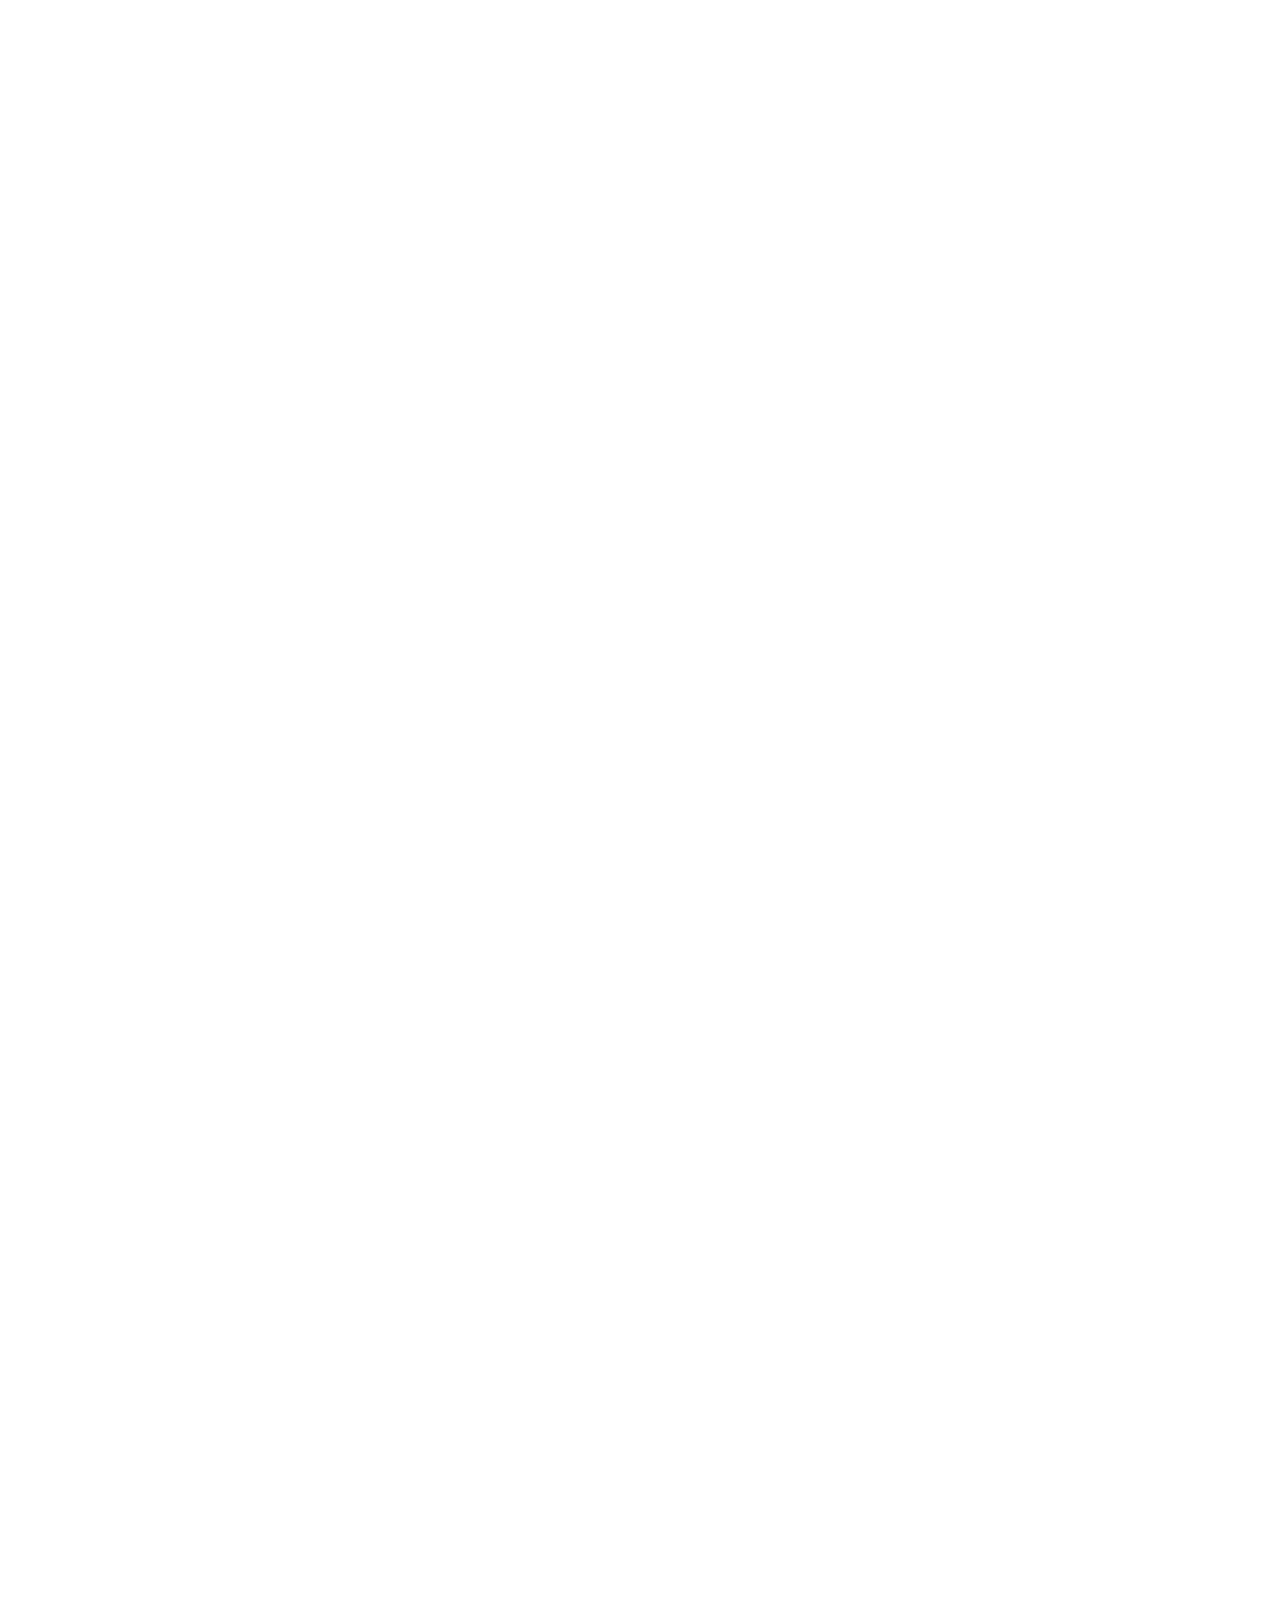
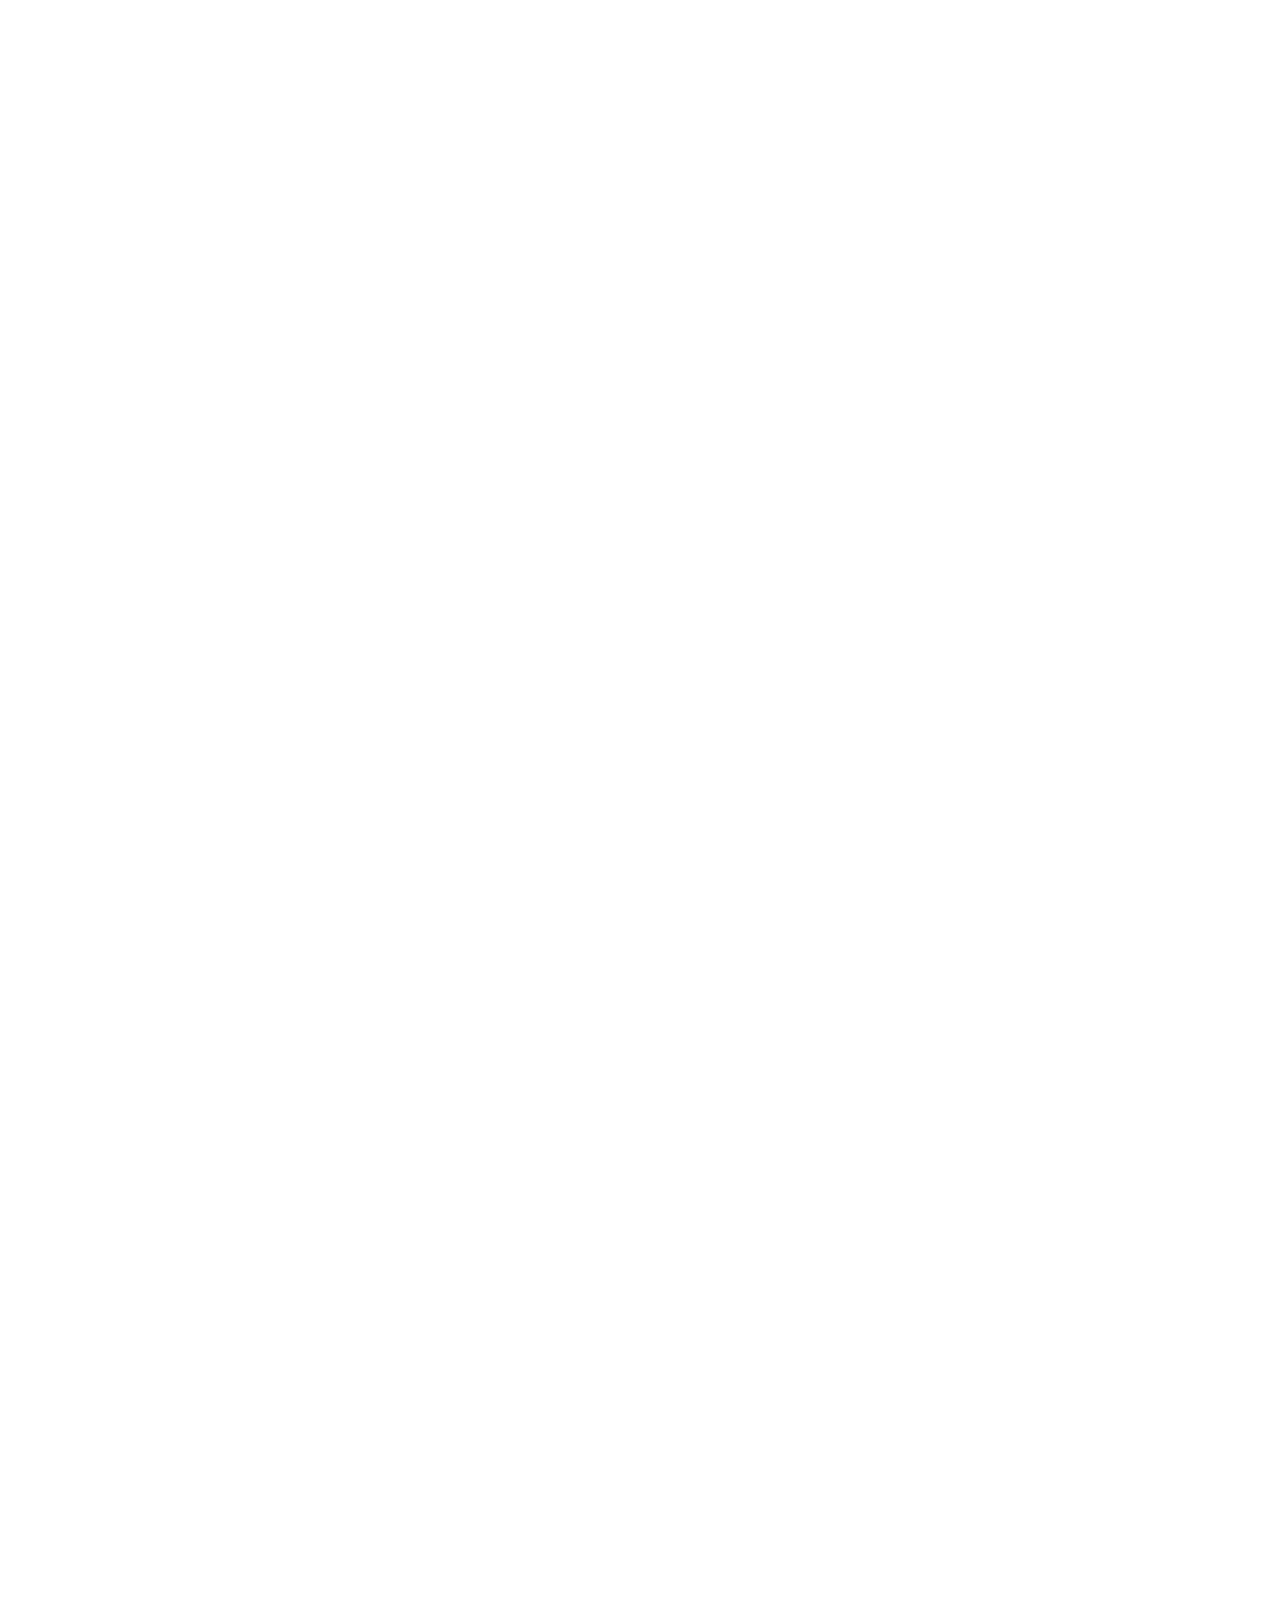
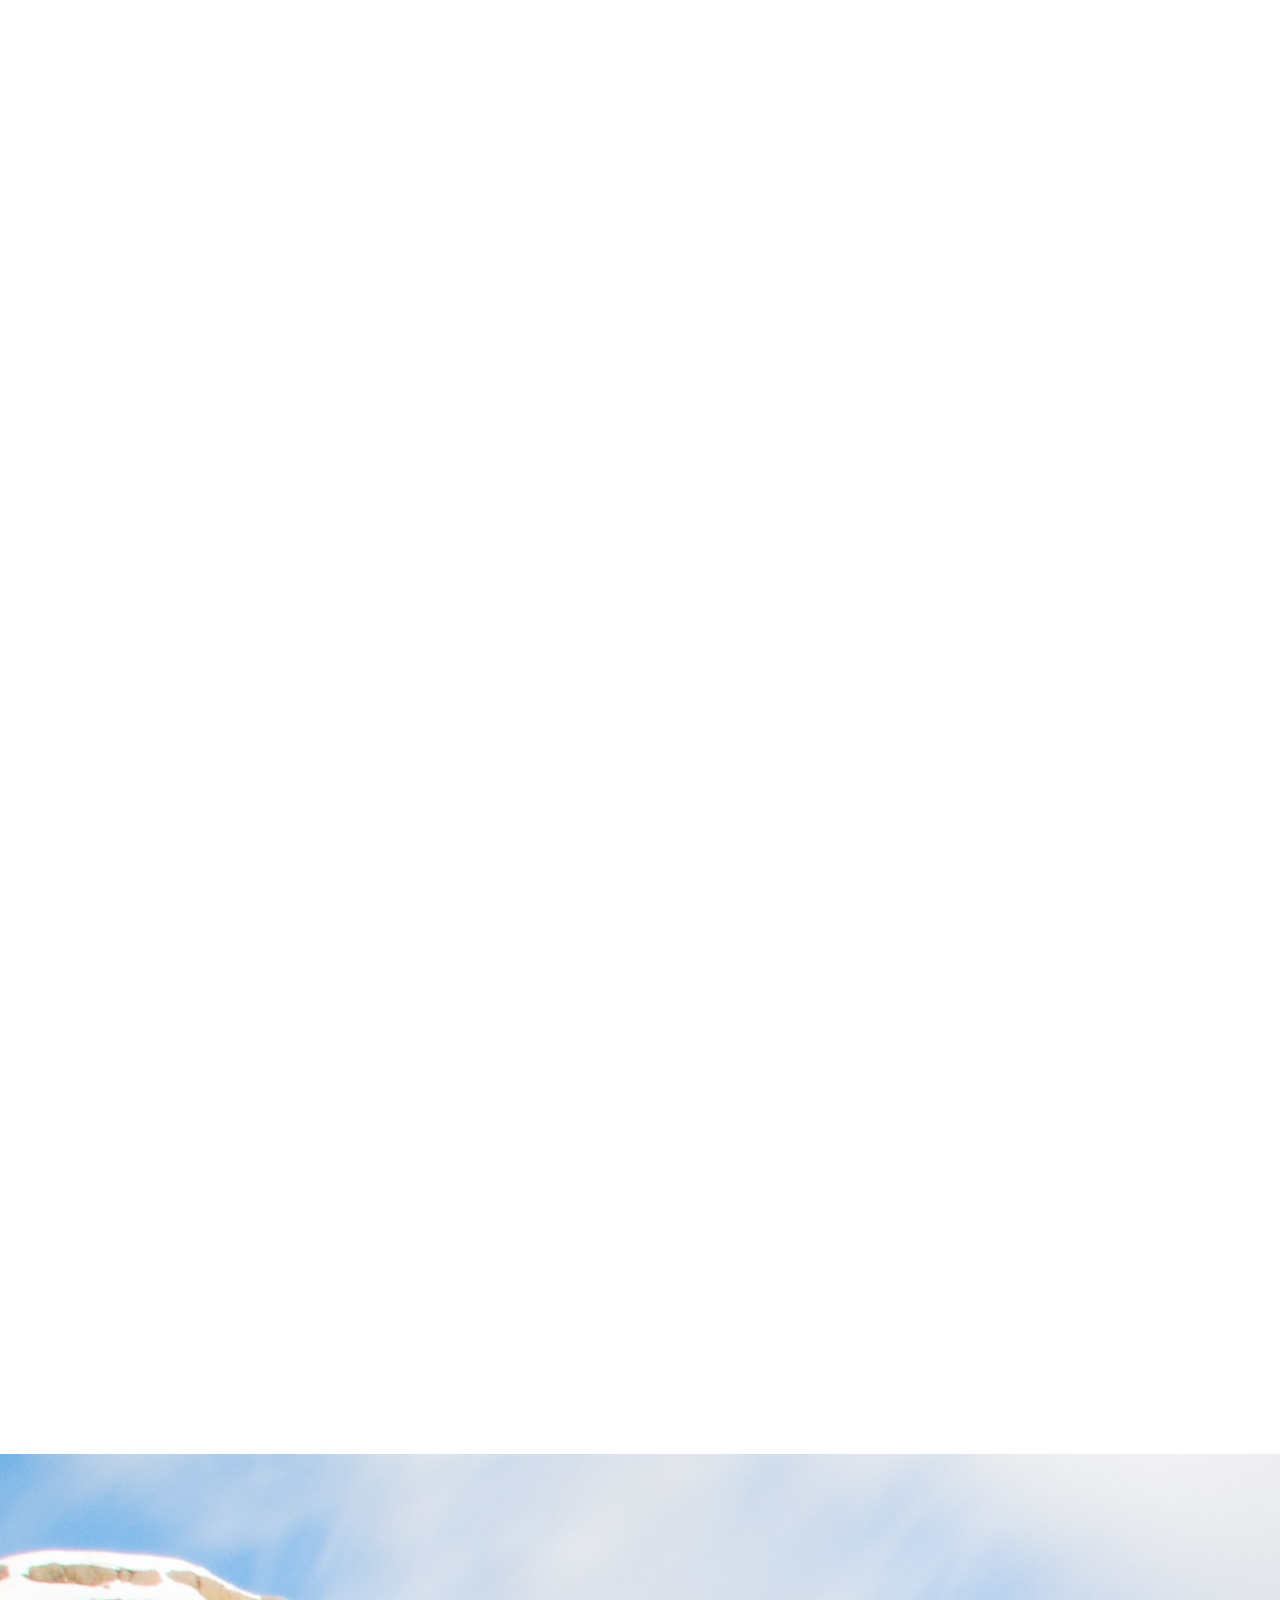
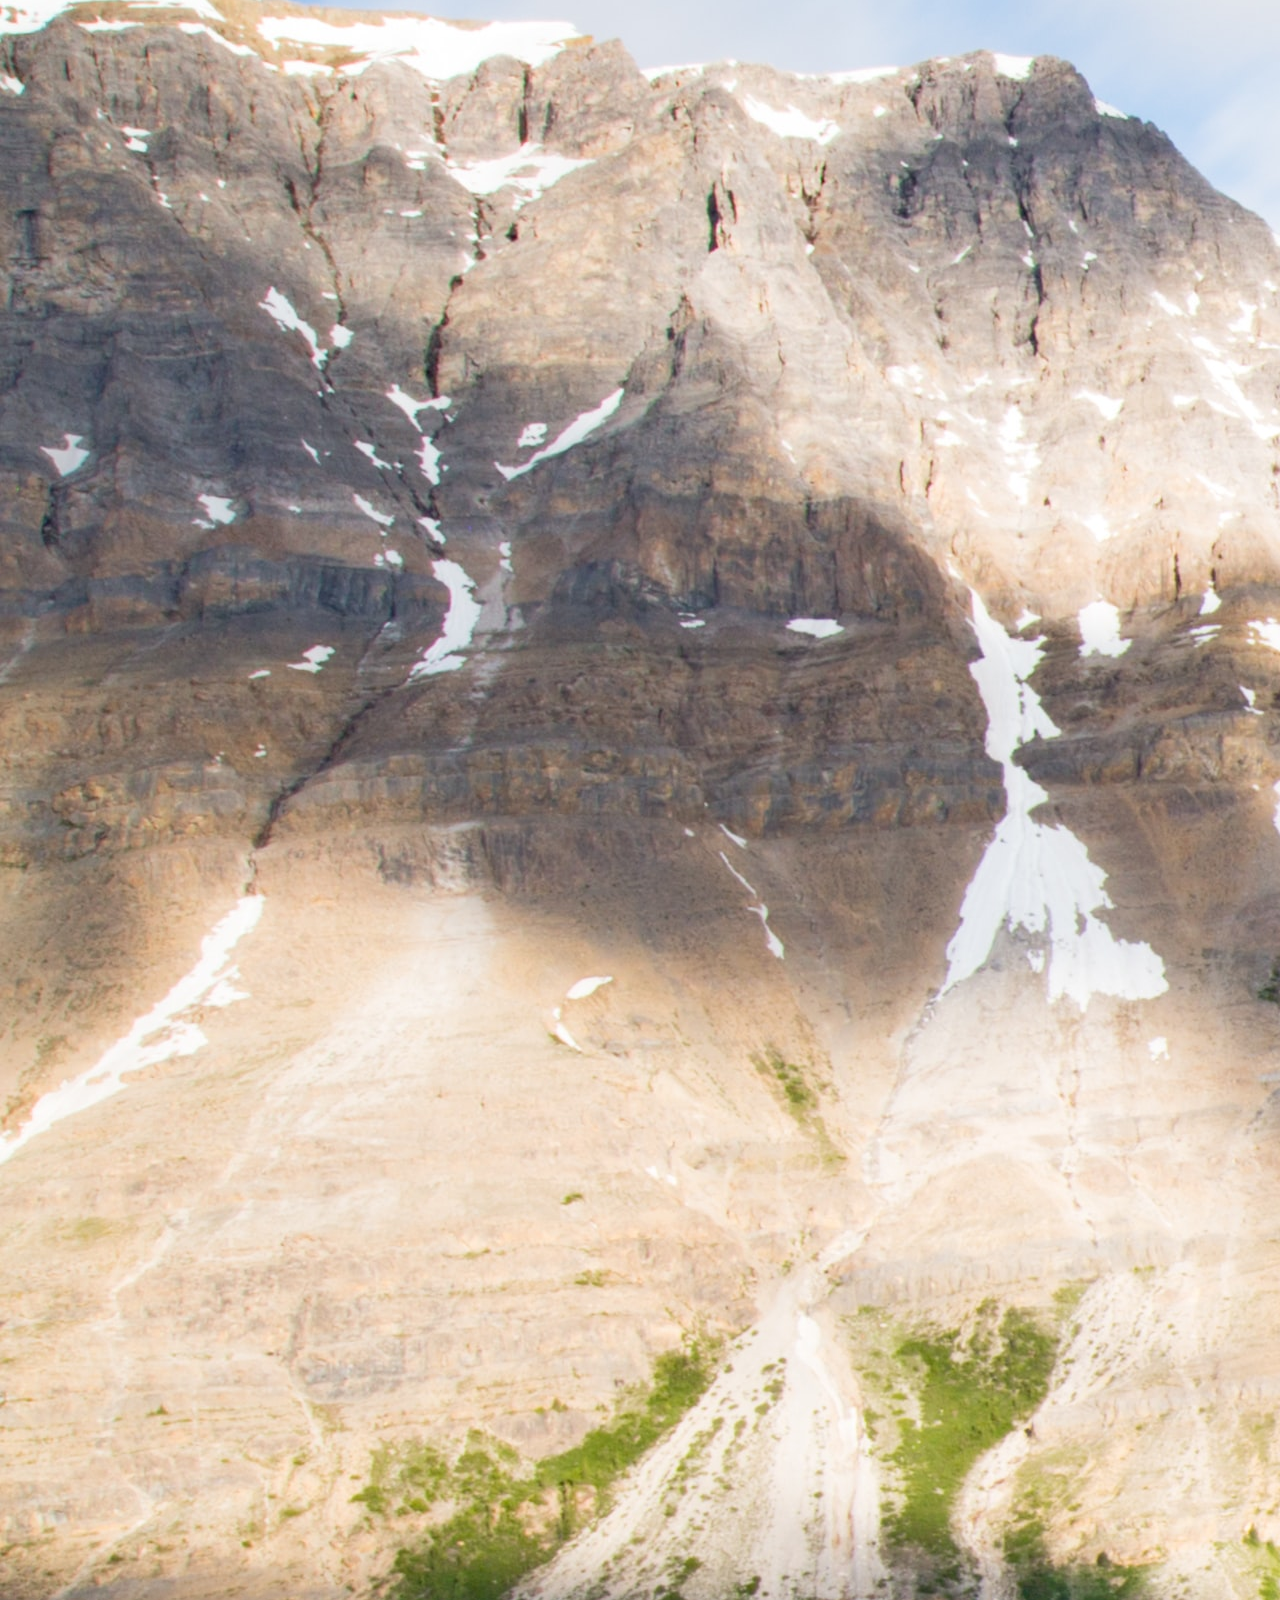
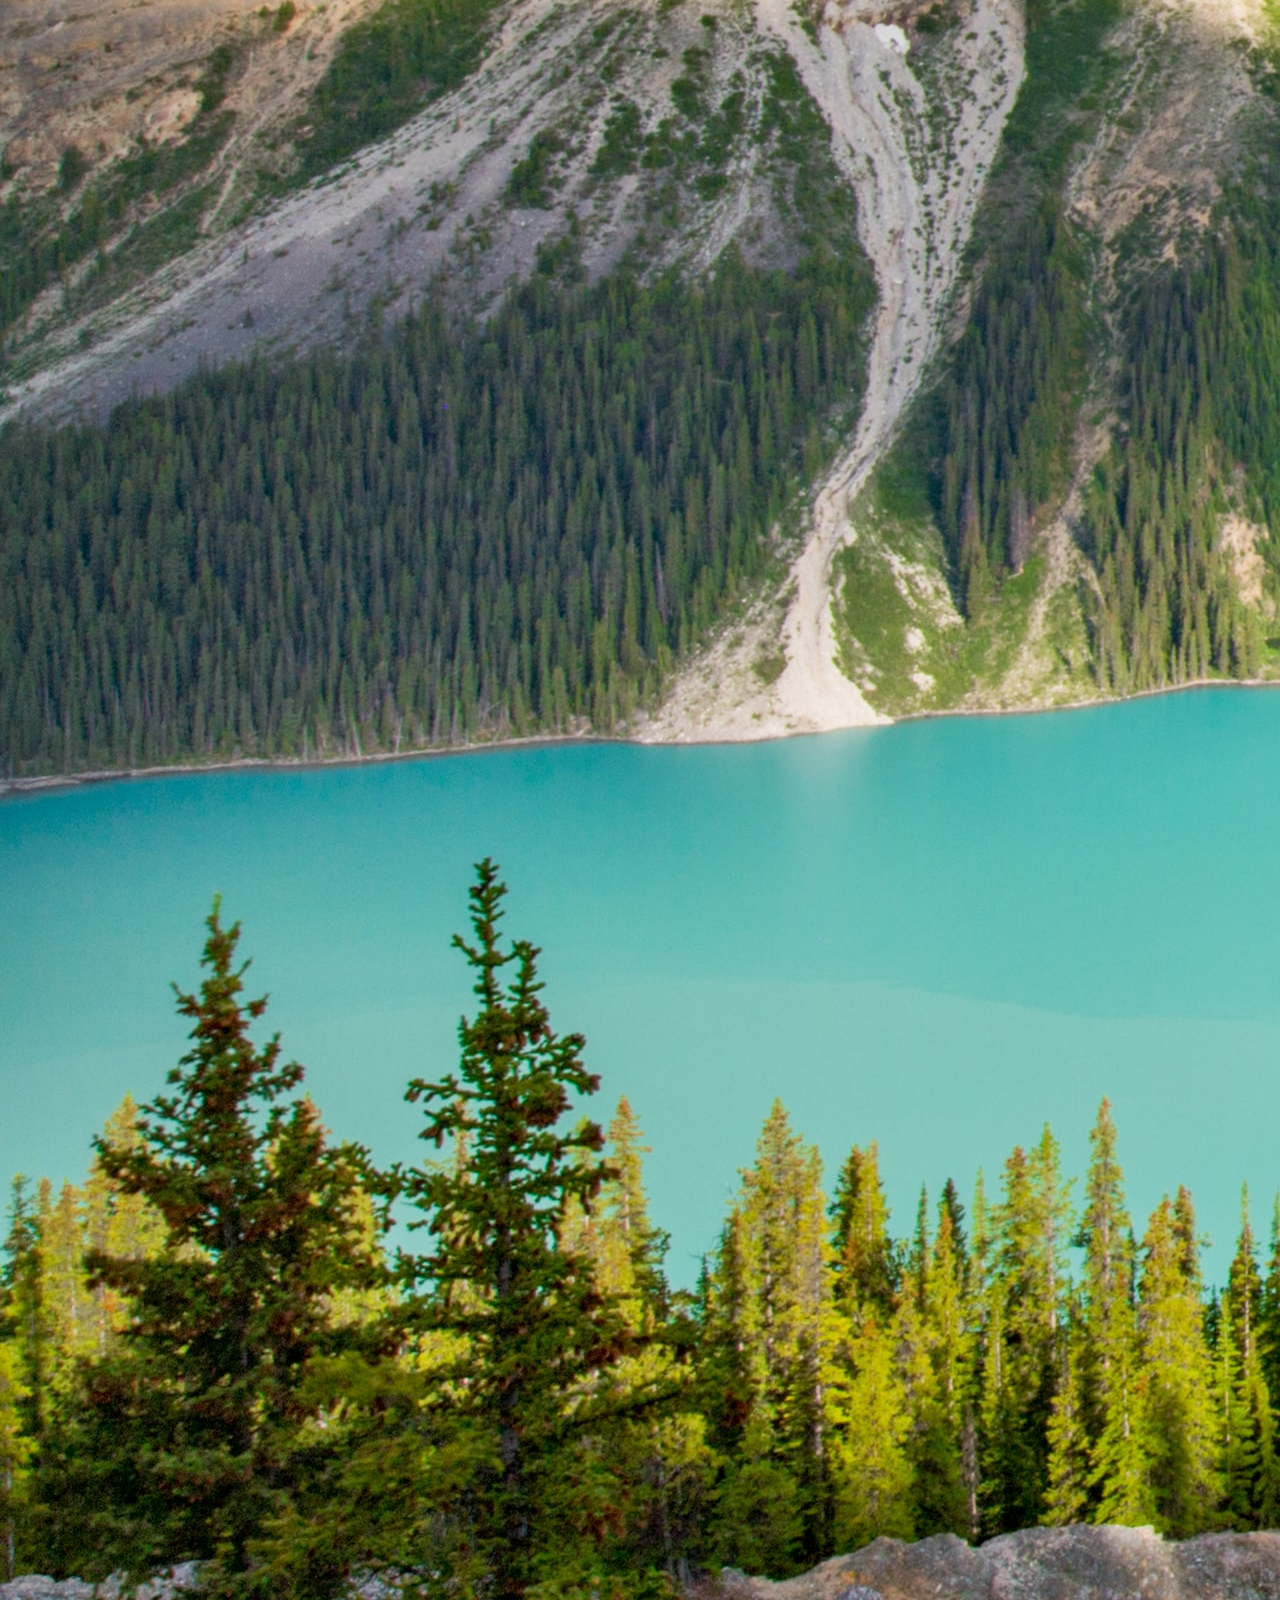
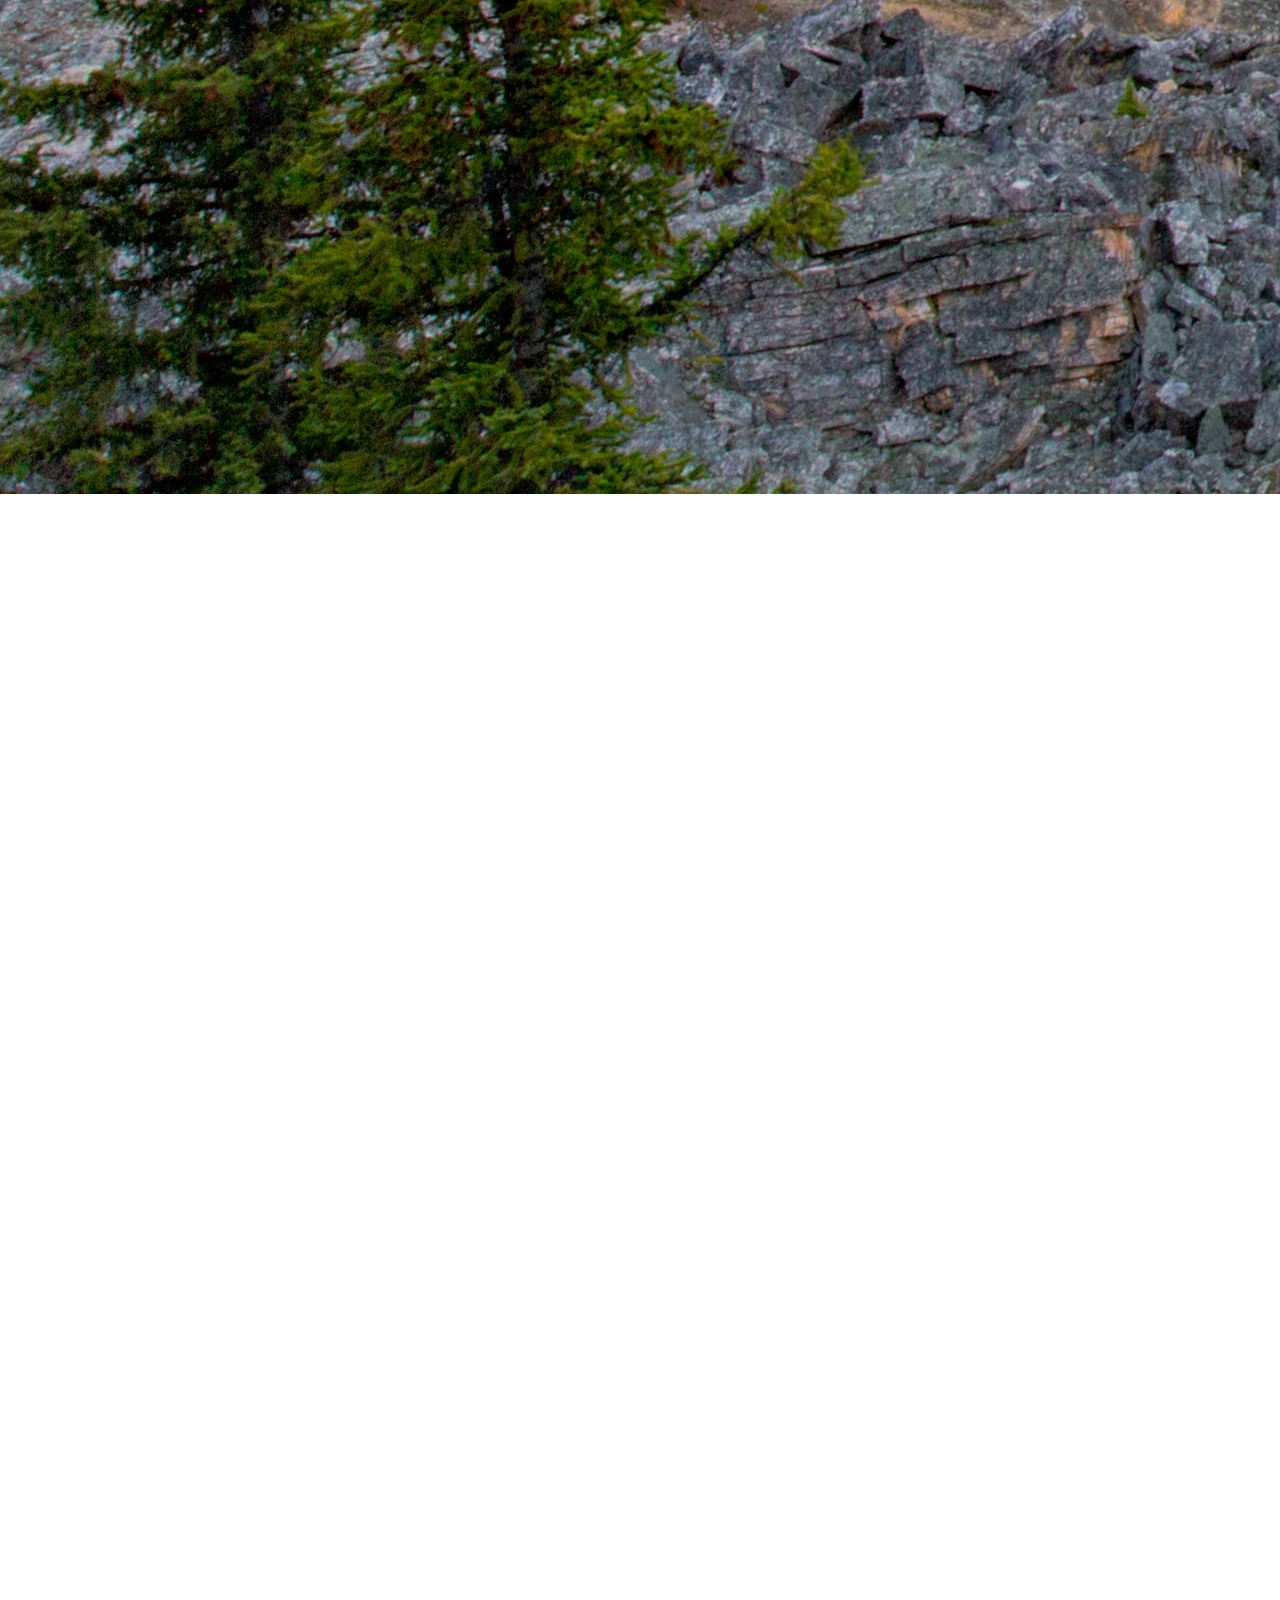
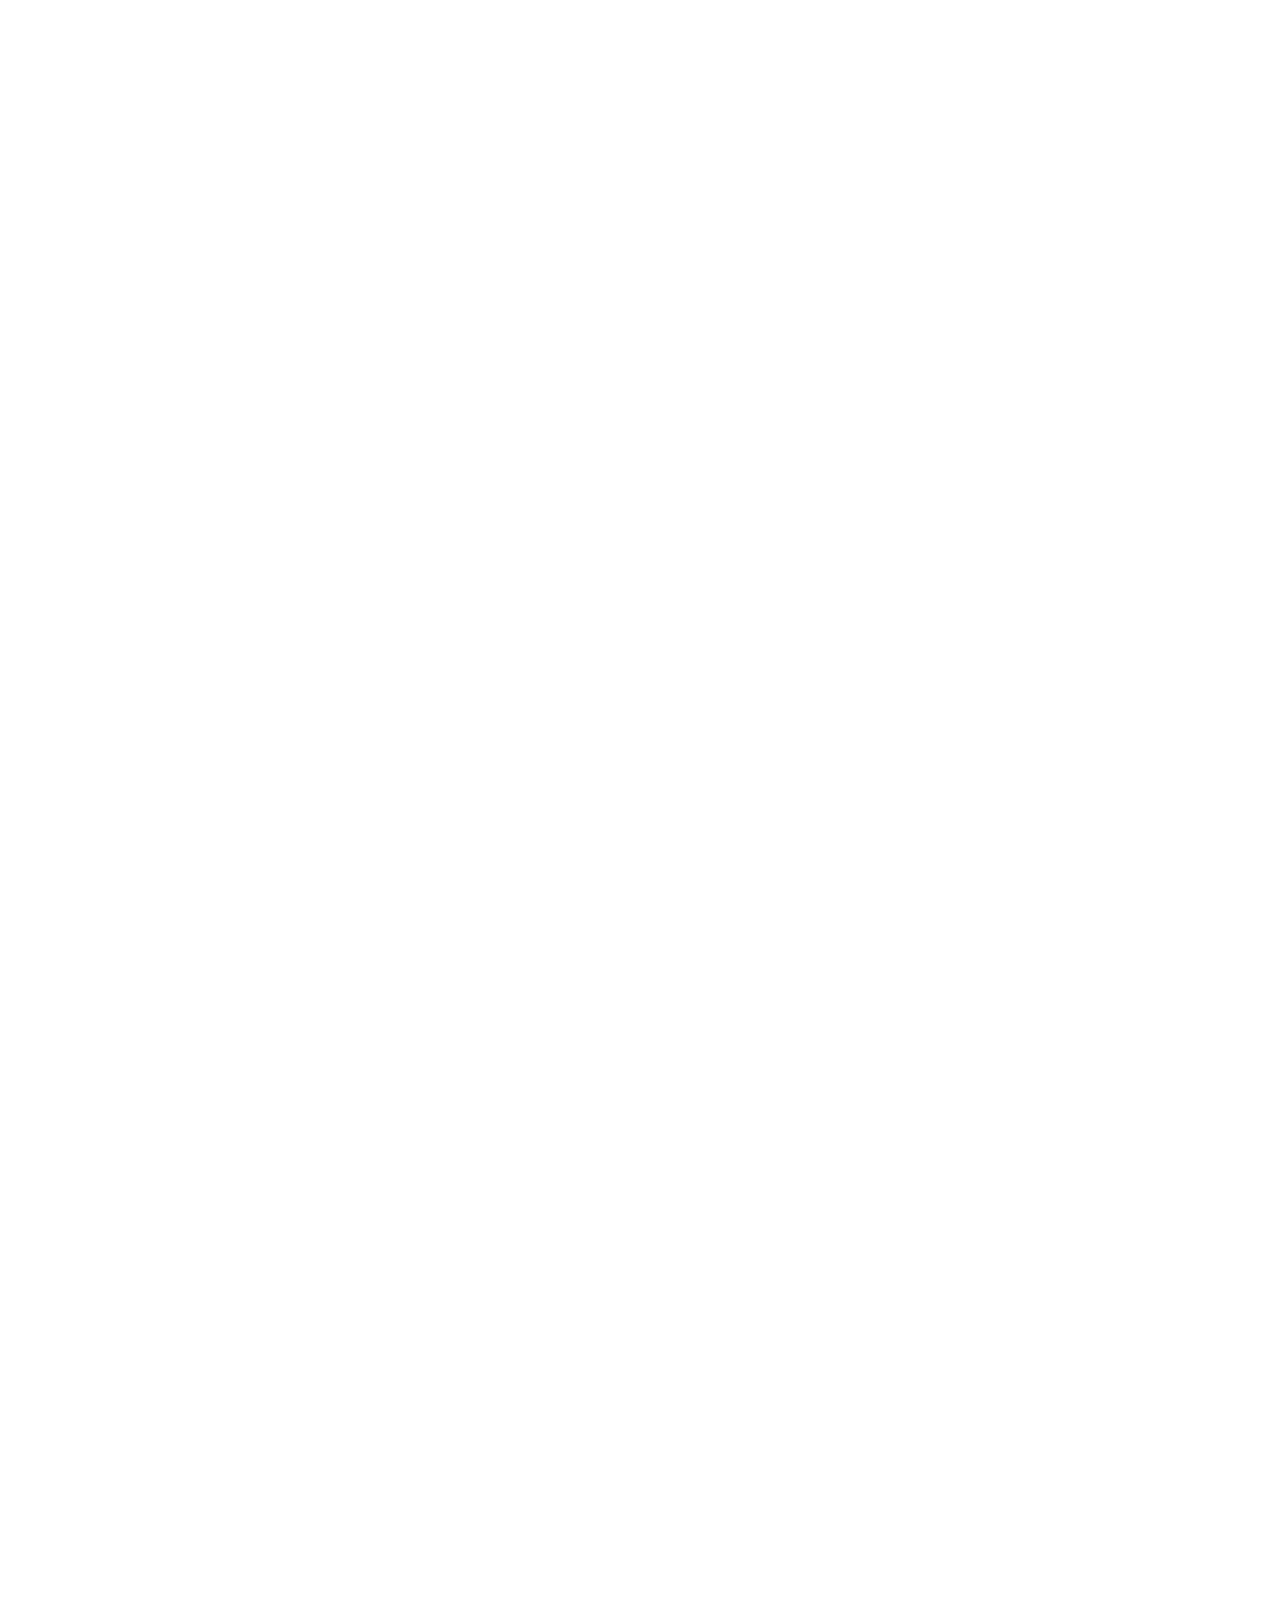
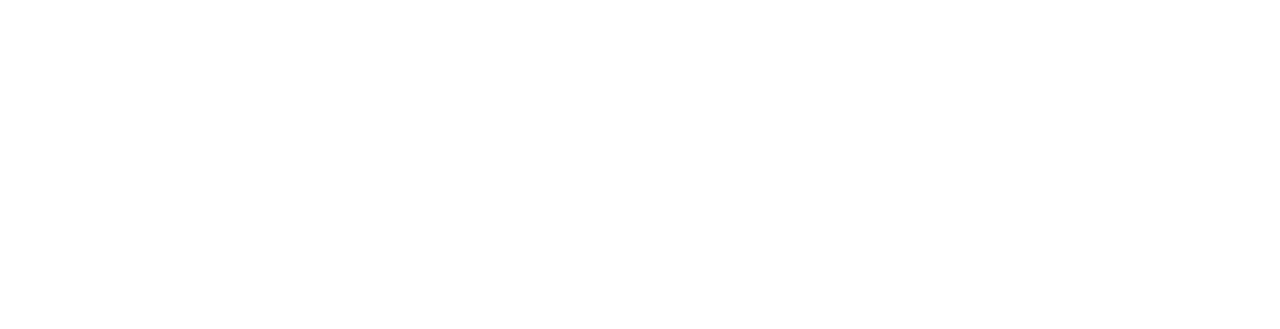
==== index.html @ 82d573e0 "." ====
<!DOCTYPE html>
<html lang="fa" dir="rtl">

<head>
    <meta charset="UTF-8">
    <meta name="viewport" content="width=device-width, initial-scale=1.0">
    <title></title>
    <link rel="stylesheet" href="style.css">
    <link rel="stylesheet" href="https://cdn.jsdelivr.net/npm/bootstrap-icons@1.11.3/font/bootstrap-icons.min.css">
    <link href="https://cdn.jsdelivr.net/npm/bootstrap@5.3.2/dist/css/bootstrap.min.css" rel="stylesheet" integrity="sha384-T3c6CoIi6uLrA9TneNEoa7RxnatzjcDSCmG1MXxSR1GAsXEV/Dwwykc2MPK8M2HN" crossorigin="anonymous">
</head>


<body>

    <header class="header">
        <!-- NavBar -->
        <nav class="navbar py-0 navbar-expand-sm navbar-dark bg-light ">
            <div class="container-fluid bg-yellow  py-2 con-nav">
                <button class="navbar-toggler p-2" type="button" data-bs-toggle="collapse" data-bs-target="#mynavbar">
                <span class="bi bi-list fw-bold fs-3"></span>
              </button>
                <div class="collapse navbar-collapse text-center" id="mynavbar">
                    <ul class="navbar-nav">
                        <li class="nav-item">
                            <a class="nav-link  a-s" href="#about">درباره شرکت</a>
                        </li>
                        <li class="nav-item">
                            <a class="nav-link  a-s" href="#contact">ارتباط با ما</a>
                        </li>
                        <li class="nav-item">
                            <a class="nav-link  a-s" href="#courses">کورس ها</a>
                        </li>
                        <li class="nav-item">
                            <a class="nav-link  a-s" href="#companys"> شرکت های همکار </a>
                        </li>
                    </ul>
                </div>
                <div class="socials d-flex align-items-center">
                    <div class="telegram social">
                        <p class="mb-0">0937899999999</p>
                        <i class="bi bi-telegram me-2"></i>
                    </div>
                    <div class="whatsapp social">
                        <p class="mb-0">0093798888888</p>
                        <i class="bi bi-whatsapp me-2"></i>
                    </div>
                    <div class="phone social">
                        <p class=" mb-0">0093798888888</p>
                        <i class="bi bi-telephone me-2"></i>
                    </div>
                </div>
                <a class="navbar-brand " href="#"><img class="img-fluid nav-logo rounded-pill" src="./logo.jpg " alt="Intro "></a>
            </div>
        </nav>
        <!-- NavBar END -->
    </header>
    <!-- Header End -->
    <!-- Slider -->


    <section class="Slider">

        <div class="container-fluid">

            <div class="row px-0  ">
                <!-- Carousel -->
                <div id="carouselExampleSlidesOnly" class="carousel  slide carousel-css" data-bs-ride="carousel">
                    <div class="carousel-inner">
                        <div class="carousel-item carousel-item1 p-4 text-center bg-img-1 active">
                            <div class="zin">
                                <h4 class="fw-bold">لورم ایپسوم</h4>
                                <p>لورم ایپسوم </p>
                                <p>لورم ایپسوم متن ساختگی با تولید سادگی نامفهوم از صنعت چاپ، و با استفاده از طراحان گرافیک است، چاپگرها و متون بلکه روزنامه و مجله در ستون و سطرآنچنان که لازم است، و برای شرایط فعلی تکنولوژی مورد نیاز، </p>
                            </div>
                        </div>
                        <div class="carousel-item carousel-item1 p-4 text-center bg-img-2">
                            <div class="zin">
                                <h4 class="fw-bold">لورم ایپسوم</h4>
                                <p>لورم ایپسوم </p>
                                <p>لورم ایپسوم متن ساختگی با تولید سادگی نامفهوم از صنعت چاپ، و با استفاده از طراحان گرافیک است، چاپگرها و متون بلکه روزنامه و مجله در ستون و سطرآنچنان که لازم است، و برای شرایط فعلی تکنولوژی مورد نیاز، </p>
                            </div>
                        </div>
                        <div class="carousel-item carousel-item1 p-4 text-center bg-img-3">
                            <div class="zin">
                                <h4 class="fw-bold">لورم ایپسوم</h4>
                                <p>لورم ایپسوم </p>
                                <p>لورم ایپسوم متن ساختگی با تولید سادگی نامفهوم از صنعت چاپ، و با استفاده از طراحان گرافیک است، چاپگرها و متون بلکه روزنامه و مجله در ستون و سطرآنچنان که لازم است، و برای شرایط فعلی تکنولوژی مورد نیاز، </p>
                            </div>
                        </div>
                    </div>
                </div>
            </div>
        </div>
    </section>

    <!-- Slider End -->
    <!-- About start -->
    <section id="about" class="py-5 overflow-hidden bg-gray">
        <div class="container ">
            <div class="row gy-3 gx-3 align-items-center ">
                <div class="col-lg-6 ">
                    <img class="img-fluid " src="./logo.jpg " alt="Intro ">
                </div>
                <div class="col-lg-6 ">
                    <div class="content ">
                        <h3 class="text-primary ">لورم اپسوم متن</h3>

                        <h2 class="fw-bold text-mute mt-4 ">
                            لورم ایپسوم متن ساختگی با تولید سادگی نامفهوم از صنعت
                        </h2>
                        <p>
                            لورم ایپسوم متن ساختگی با تولید سادگی نامفهوم از صنعت چاپ، و با استفاده از طراحان گرافیک است، چاپگرها و متون بلکه روزنامه و مجله در ستون و سطرآنچنان که لازم است، و برای شرایط فعلی تکنولوژی مورد نیاز، و
                        </p>
                        <button class="btn btn-primary mt-2 hover-grow ">
                لورم ایپسوم
              </button>
                    </div>
                </div>

            </div>
        </div>
    </section>
    <!-- About Full -->
    <!-- End About full -->

    <!-- Contant Us -->
    <section id="contact" class="py-5 contact overflow-hidden bg-light">
        <div class="container ">
            <div data-aos="fade-up " data-aos-delay="50 " class="row text-center ">
                <h2 class="fw-bold "> ارتباط با ما </h2>
            </div>
            <div class="row gy-3 ">
                <div class="col-lg-6 ">
                    <div class="row gy-4 ">
                        <div class="col-md-6 " data-aos="fade-up " data-aos-delay="200 ">
                            <div class="info-box ">
                                <i class="bi bi-geo-alt "></i>
                                <h5 class="fw-bold ">آدرس</h5>
                                <p>لورم ایپسوم<br> لورم ایپسوم متن ساختگی</p>
                            </div>
                        </div>
                        <div class="col-md-6 " data-aos="fade-up " data-aos-delay="300 ">
                            <div class="info-box ">
                                <i class="bi bi-telephone "></i>
                                <h5 class="fw-bold ">شماره تماس</h5>
                                <p class="clphone ">+93 700 000 000 <br> +93 700 000 000</p>
                            </div>
                        </div>
                        <div class="col-md-6 " data-aos="fade-up " data-aos-delay="400 ">
                            <div class="info-box ">
                                <i class="bi bi-envelope "></i>
                                <h5 class="fw-bold ">ایمیل</h5>
                                <p class="clphone ">info@example.com <br> contact@example.com</p>
                            </div>
                        </div>
                        <div class="col-md-6 " data-aos="fade-up " data-aos-delay="500 ">
                            <div class="info-box ">
                                <i class="bi bi-clock "></i>
                                <h5 class="fw-bold ">تایم کاری</h5>
                                <p class="clphone ">شنبه - پنچ شنبه <br> 09:00 - 05:00</p>
                            </div>
                        </div>
                    </div>
                </div>
                <div class="col-lg-6 " data-aos="fade-up " data-aos-delay="40 ">
                    <form action=" " class="contact-form ">
                        <div class="row gy-4 ">
                            <div class="col-md-6 ">
                                <label class="form-label ">نام</label>
                                <input type="text " class="form-control ">
                            </div>
                            <div class="col-md-6 ">
                                <label class="form-label ">ایمیل</label>
                                <input type="email " class="form-control ">
                            </div>
                            <div class="col-md-12 ">
                                <label class="form-label ">موضوع</label>
                                <input type="text " class="form-control ">
                            </div>
                            <div class="col-md-12 ">
                                <label class="form-label ">متن پیام</label>
                                <textarea rows="2 " class="form-control "></textarea>
                            </div>
                            <div class="col-md-12 text-center ">
                                <button class="btn btn-primary ">ارسال پیام</button>
                            </div>

                        </div>
                    </form>
                </div>
            </div>


        </div>
    </section>

    <!-- END CONTACT US -->
    <!-- Courses -->
    <section id="courses" class="py-5 plans overflow-hidden ">
        <div class="container ">
            <div class="row ">
                <h2 class="fw-bold ">کورس ها</h2>
                <p>لورم ایپسوم متن ساختگی با تولید سادگی.</p>
            </div>
            <div class="row gy-3 mb-4 text-center ">
                <div class="col-md-6 col-lg-3 ">
                    <div class="card shadow h-100">
                        <div class="card-body ">
                            <h4 class="fw-bold " style="color: #07d5c0; "> دوره نقاشی </h4>
                            <div>استاد دوره:
                                <apan>غلامی</span>
                            </div>
                            <img class="img-fluid py-4 " src="imgs/1(1).jpeg" alt=" ">
                            <ul class="list-unstyled px-0">
                                <li class="my-2 ">متن ساختگی مجله</li>
                                <li class="my-2 ">متن ساختگی </li>
                                <li class="my-2 ">لورم متن ساختگی ساده</li>
                            </ul>

                        </div>
                        <div class="card-footer">
                            <button class="btn btn-outline-primary ">اشتراک در دوره</button>
                        </div>
                    </div>
                </div>
                <div class="col-md-6 col-lg-3 ">
                    <div class="card shadow h-100">
                        <div class="card-body ">
                            <h4 class="fw-bold " style=" color: #65c600; "> دوره خطاطی </h4>
                            <div>استاد دوره:
                                <apan>محمدی</span>
                            </div>
                            <img class="img-fluid py-4 " src="imgs/1(1).jpg" alt=" ">
                            <ul class="list-unstyled px-0">
                                <li class="my-2 ">متن ساختگی مجله</li>
                                <li class="my-2 ">متن ساختگی </li>
                                <li class="my-2 ">لورم متن ساختگی ساده</li>
                            </ul>

                        </div>
                        <div class="card-footer">
                            <button class="btn btn-outline-primary ">شروع دوره</button>
                        </div>
                    </div>
                </div>
                <div class="col-md-6 col-lg-3 ">
                    <div class="card shadow h-100">
                        <div class="card-body ">
                            <h4 class="fw-bold " style=" color: #ff901c; ">دوره تجوید </h4>
                            <div>استاد دوره:
                                <apan>صدیقی</span>
                            </div>
                            <img class="img-fluid py-4 " src="imgs/1(2).jpeg" alt=" ">
                            <ul class="list-unstyled px-0">
                                <li class="my-2 ">متن ساختگی مجله</li>
                                <li class="my-2 ">متن ساختگی </li>
                            </ul>
                        </div>
                        <div class="card-footer">
                            <button class="btn btn-outline-primary ">شروع دوره</button>
                        </div>
                    </div>
                </div>
                <div class="col-md-6 col-lg-3 ">
                    <div class="card shadow h-100">
                        <div class="card-body ">
                            <h4 class="fw-bold " style=" color: #ff0071; "> دوره تخصصی تعمیرات موبایل </h4>
                            <div>استاد دوره:
                                <apan>عظیمی</span>
                            </div>
                            <img class="img-fluid py-4" src="imgs/1(1).jpg" alt=" ">
                            <ul class="list-unstyled px-0">
                                <li class="my-2 ">متن ساختگی مجله</li>
                                <li class="my-2 ">متن ساختگی </li>
                            </ul>
                        </div>
                        <div class="card-footer">
                            <button class="btn btn-outline-primary ">شروع دوره</button>
                        </div>
                    </div>
                </div>

            </div>
        </div>
    </section>
    <!-- End Courses -->
    <!-- Company -->

    <section id="companys" class="company-section">
        <h2>Our Trusted Partners</h2>
        <div class="company-list">
            <div class="company-item">
                <img src="imgs/1(2).jpeg" alt="Company 1">
                <h3>Company 1</h3>
                <p>Lorem ipsum dolor sit amet, consectetur adipiscing elit.</p>
            </div>
            <div class="company-item">
                <img src="imgs/1(1).jpg" alt="Company 2">
                <h3>Company 2</h3>
                <p>Lorem ipsum dolor sit amet, consectetur adipiscing elit.</p>
            </div>
            <div class="company-item">
                <img src="imgs/1(1).jpeg" alt="Company 3">
                <h3>Company 3</h3>
                <p>Lorem ipsum dolor sit amet, consectetur adipiscing elit.</p>
            </div>
            <div class="company-item">
                <img src="imgs/1(1).jpeg" alt="Company 3">
                <h3>Company 3</h3>
                <p>Lorem ipsum dolor sit amet, consectetur adipiscing elit.</p>
            </div>
            <div class="company-item">
                <img src="imgs/1(1).jpeg" alt="Company 3">
                <h3>Company 3</h3>
                <p>Lorem ipsum dolor sit amet, consectetur adipiscing elit.</p>
            </div>
            <div class="company-item">
                <img src="imgs/1(1).jpeg" alt="Company 3">
                <h3>Company 3</h3>
                <p>Lorem ipsum dolor sit amet, consectetur adipiscing elit.</p>
            </div>
            <div class="company-item">
                <img src="imgs/1(1).jpeg" alt="Company 3">
                <h3>Company 3</h3>
                <p>Lorem ipsum dolor sit amet, consectetur adipiscing elit.</p>
            </div>
        </div>
    </section>



    <!-- Footer -->
    <footer class="footer bg-white ">
        <div class="container footer-links py-4 ">
            <div class="row gy-4">
                <div class="col-12 col-lg-5 offset-lg-1">
                    <div>
                        <h5 class="fw-bold">کار سنج</h5>
                        <hr>
                        <p class="lh-lg mb-0">
                            لورم ایپسوم متن ساختگی با تولید سادگی نامفهوم از صنعت چاپ، و با استفاده از طراحان گرافیک است.
                        </p>
                    </div>
                    <div>
                        <h3>آدرس ما</h3>

                        <iframe src="https://www.google.com/maps/embed?pb=!1m18!1m12!1m3!1d52702.08758431082!2d62.25226983202642!3d34.35351996037896!2m3!1f0!2f0!3f0!3m2!1i1024!2i768!4f13.1!3m3!1m2!1s0x3f3ce6a894be6cf7%3A0x9db9f81752d677c4!2z2YfYsdin2KrYjCDYp9mB2LrYp9mG2LPYqtin2YY!5e0!3m2!1sfa!2s!4v1706688737413!5m2!1sfa!2s"
                            width="300" height="200" style="border:0;" allowfullscreen="" loading="lazy" referrerpolicy="no-referrer-when-downgrade"></iframe>
                    </div>
                </div>
                <div class="col-6 col-lg-2">
                    <h5 class="fw-bold"> محصولات </h5>
                    <hr>
                    <ul class="list-unstyled p-0">
                        <li class="mt-2"><a href="#">لورم ایپسوم </a> </li>
                        <li class="mt-2"><a href="#">لورم ایپسوم </a></li>
                        <li class="mt-2"><a href="#"> متن لورم ایپسوم </a></li>
                        <li class="mt-2"><a href="#">لورم ایپسوم متن </a></li>
                        <li class="mt-2"><a href="#">لورم ساختگی ایپسوم </a></li>
                    </ul>
                </div>
                <div class="col-6 col-lg-2">
                    <h5 class="fw-bold"> خدمات </h5>
                    <hr>
                    <ul class="list-unstyled p-0">
                        <li class="mt-2"><a href="#">لورم ایپسوم </a> </li>
                        <li class="mt-2"><a href="#">لورم ایپسوم متن </a></li>
                        <li class="mt-2"><a href="#">لورم ساختگی ایپسوم </a></li>
                    </ul>
                </div>
                <div class="col-6 col-lg-2">
                    <h5 class="fw-bold"> تماس با ما </h5>
                    <hr>
                    <ul class="list-unstyled p-0">
                        <li class="mt-2"><a href="#">لورم ایپسوم </a> </li>
                        <li class="mt-2"><a href="#">لورم ایپسوم </a></li>
                        <li class="mt-2"><a href="#"> متن لورم ایپسوم </a></li>
                        <li class="mt-2"><a href="#">لورم ایپسوم متن </a></li>

                    </ul>
                </div>
            </div>
        </div>
        <div class="copyright">
            <div class="container py-3">
                <div class="row text-center">
                    <div class="col-12">
                        <h5 class="fw-bold">
                            KarSanj
                        </h5>
                        <p class="mb-0">لورم ایپسوم متن ساختگی با تولید سادگی نامفهوم از صنعت </p>
                    </div>
                </div>
            </div>
        </div>
        <a href="#" class="shadow rounded-circle btn btn-primary back-to-top d-flex justify-content-center align-items-center">
            <i class=" bi bi-chevron-up "></i>
        </a>
    </footer>
    <script src="https://cdn.jsdelivr.net/npm/bootstrap@5.3.2/dist/js/bootstrap.bundle.min.js" integrity="sha384-C6RzsynM9kWDrMNeT87bh95OGNyZPhcTNXj1NW7RuBCsyN/o0jlpcV8Qyq46cDfL" crossorigin="anonymous"></script>
</body>

</html>
---- style.css ----
/* .bg-yellow {
    background-color: #eec63a !important;
} */

@font-face {
    font-family: "Vazir";
    src: url(fonts/Vazir.eot);
    src: url(fonts/Vazir.eot?#iefix) format("embedded-opentype"), url(fonts/Vazir.woff2) format("woff2"), url(fonts/Vazir.woff)format("woff"), url(fonts/Vazir.ttf) format("truetype");
}

* {
    font-family: "Vazir", cursive !important;
    background: url(./assets/images/bg.jpg) no-repeat;
    background-attachment: fixed;
    background-size: cover;
}


/* .bg-gray {
    background-color: #f9f9f9;
}

.color-blue {
    color: #002471 !important;
} */

.a-s {
    padding-bottom: 0;
    transform: 0.5s;
    border-bottom: 2px solid transparent;
}

.a-s:hover {
    transform: all 0.5s;
    border-bottom: 2px solid #e7413f;
}


/* Nav Bar */

.bg-light a {
    color: #e7413f !important;
}

.header-scrolled {
    background-color: white;
    box-shadow: 0px 2px 20px rgb(1 41 112/10%);
    padding: 20px 0;
}

.nav-logo {
    width: 65px;
    height: 65px;
}

.navbar-collapse {
    flex-grow: 0 !important;
}

.con-nav {
    display: flex !important;
    justify-content: space-between !important;
}

.socials {
    font-size: 20px;
    flex-wrap: wrap;
    justify-content: center;
    width: 30%;
    flex-grow: 1;
}

.socials i {
    font-size: 20px;
    margin-right: 5px;
}

.socials .telegram {
    color: #40a7e3;
}

.socials .whatsapp {
    color: #4cc95b;
}

.social {
    padding: 6px;
    padding-bottom: 2px;
    border-radius: 10px;
    background-color: #fff;
    margin-right: 20px;
    display: flex !important;
    align-items: center;
    justify-content: center;
    margin-top: 3px;
}

.social p,
i {
    margin: 0 !important;
    padding: 0 !important;
}


/* Slider */

.carousel-css {
    height: 70vh;
}

.carousel-inner,
.carousel-item {
    height: 100%;
}

.carousel-item1::after {
    content: " ";
    height: 100%;
    width: 100%;
    top: 0;
    left: 0;
    position: absolute;
    background-color: rgba(0, 0, 0, .3);
}

.zin {
    color: white;
    display: flex;
    flex-direction: column;
    justify-content: center;
    height: 100%;
}

.zin h4,
p {
    z-index: 2;
}

.bg-img-1 {
    background: url("./imgs/1\(1\).jpeg");
    background-repeat: no-repeat;
    background-size: cover;
    background-position: center;
}

.bg-img-2 {
    background: url('./imgs/1\(1\).jpg');
    background-repeat: no-repeat;
    background-size: cover;
    background-position: center;
}

.bg-img-3 {
    background: url('./imgs/1\(2\).jpeg');
    background-repeat: no-repeat;
    background-size: cover;
    background-position: center;
}


/* Contact Us */

.info-box,
.contact-form {
    background-color: #fafbff;
    padding: 30px;
}

.info-box i {
    color: #4154f1;
    line-height: 0px;
    font-size: 38px;
}

.info-box .clphone {
    direction: ltr;
    text-align: right;
}

.contact-form {
    height: 100%;
}


/* Courses */

.plans .card {
    transition: all .4s;
}

.plans .card:hover {
    transform: scale(1.1);
}


/* Company */

.company-section {
    text-align: center;
    padding: 30px 0;
    background-color: #f8f8f8;
}

.company-list {
    display: flex;
    justify-content: center;
    flex-wrap: wrap;
    gap: 30px;
    margin-top: 20px;
}

.company-item {
    width: 250px;
    background-color: #fff;
    padding: 20px;
    border-radius: 8px;
    box-shadow: 0 2px 4px rgba(0, 0, 0, 0.1);
    transition: transform 0.3s ease;
}

.company-item:hover {
    transform: translateY(-5px);
}

.company-item img {
    width: 100%;
    border-radius: 6px;
    margin-bottom: 10px;
}

.company-item h3 {
    font-size: 20px;
    margin-bottom: 10px;
}

.company-item p {
    font-size: 14px;
    line-height: 1.5;
}


/* Footer */

.footer a,
footer p {
    text-decoration: none;
    color: #e7413f;
}

.back-to-top {
    position: fixed;
    right: 1.8rem;
    bottom: 1.8rem;
    width: 3rem;
    height: 3rem;
    text-decoration: none !important;
}


/* . {
    blue: #002471;
    red: #d94940;
    yellow: #eec63a;
} */
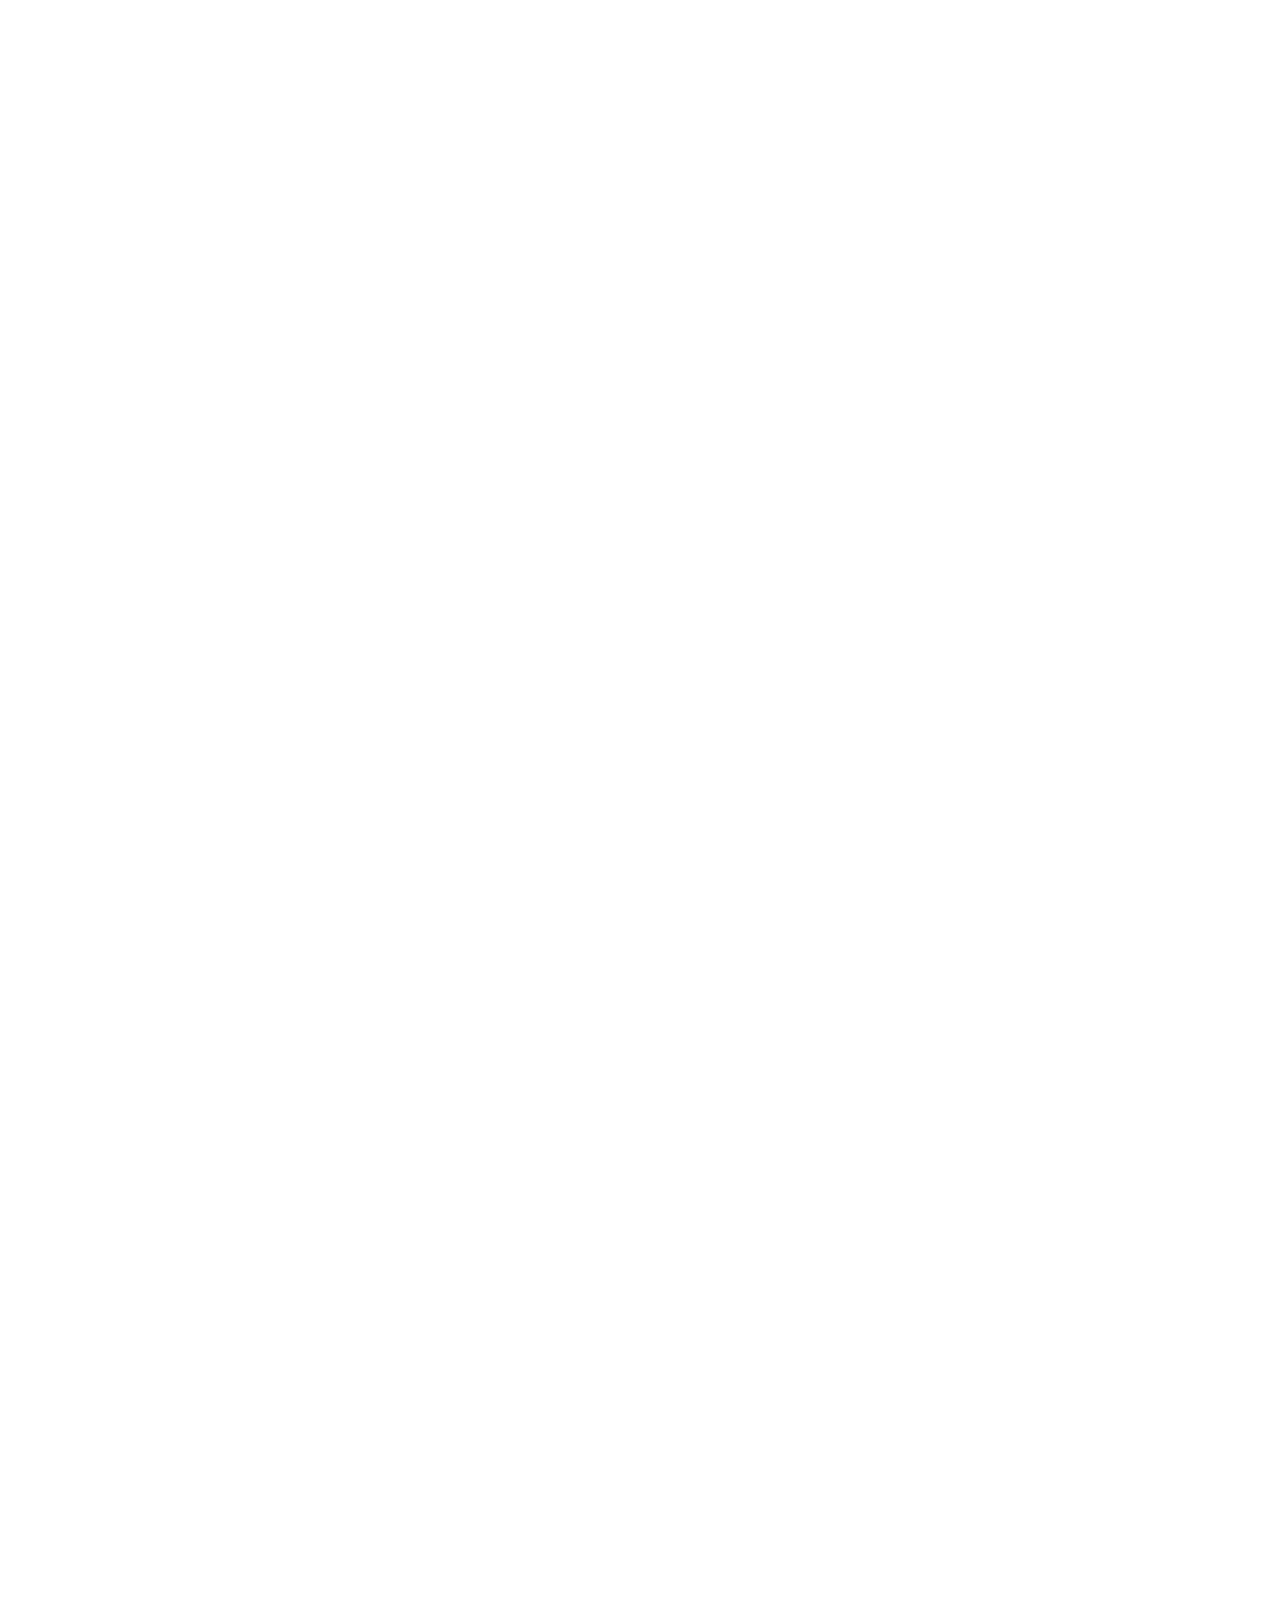
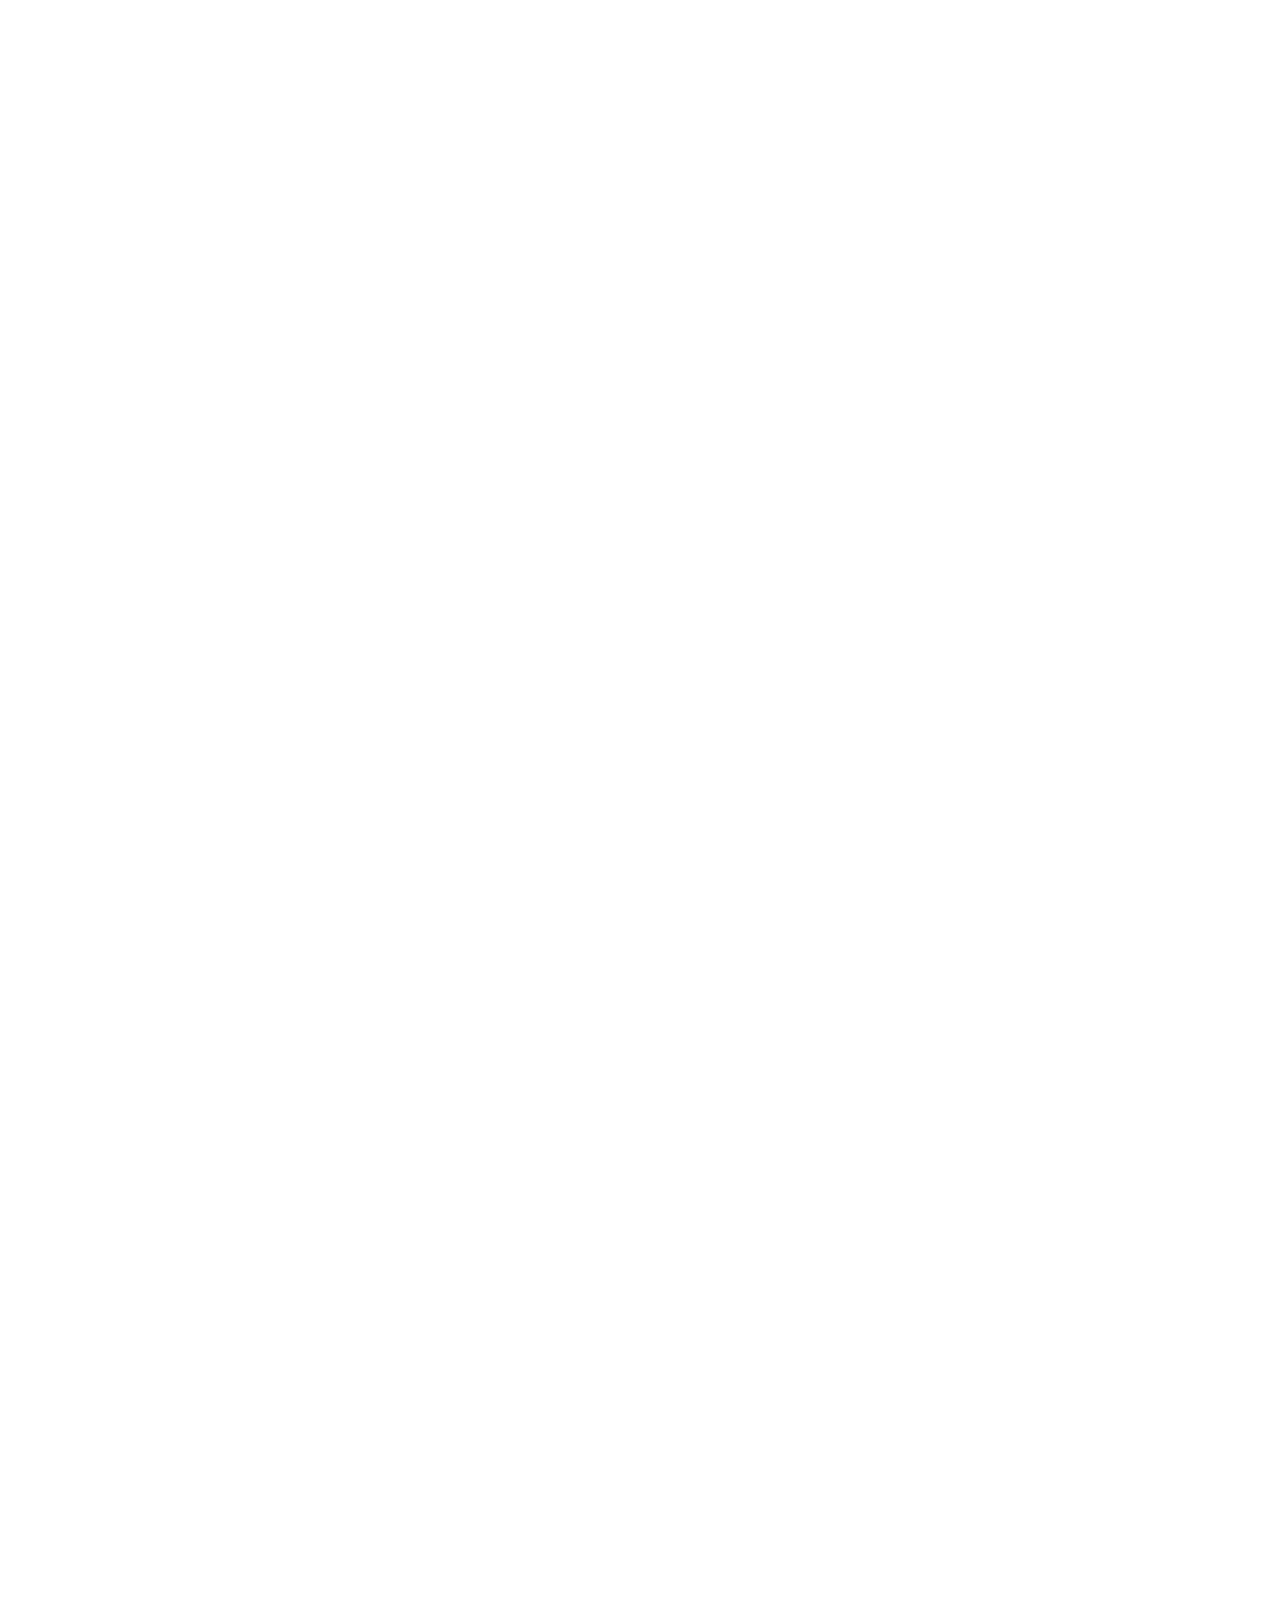
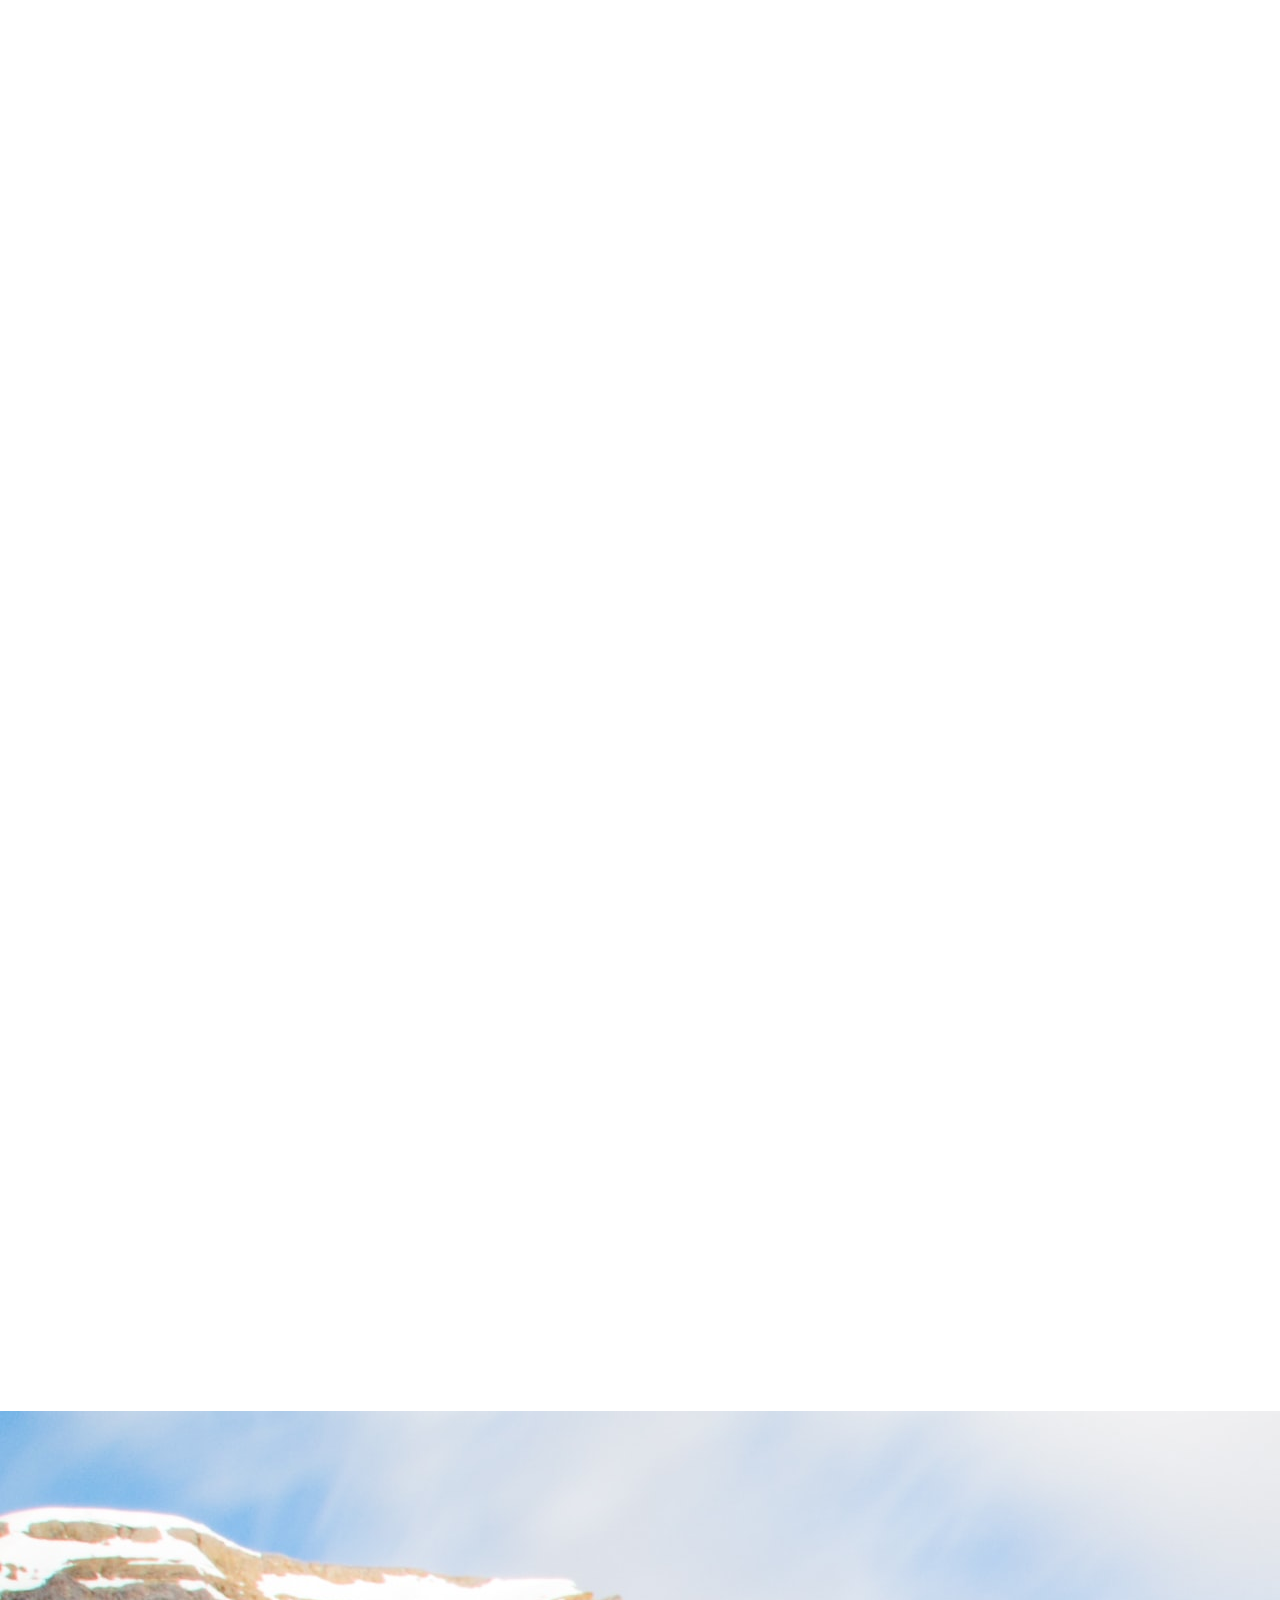
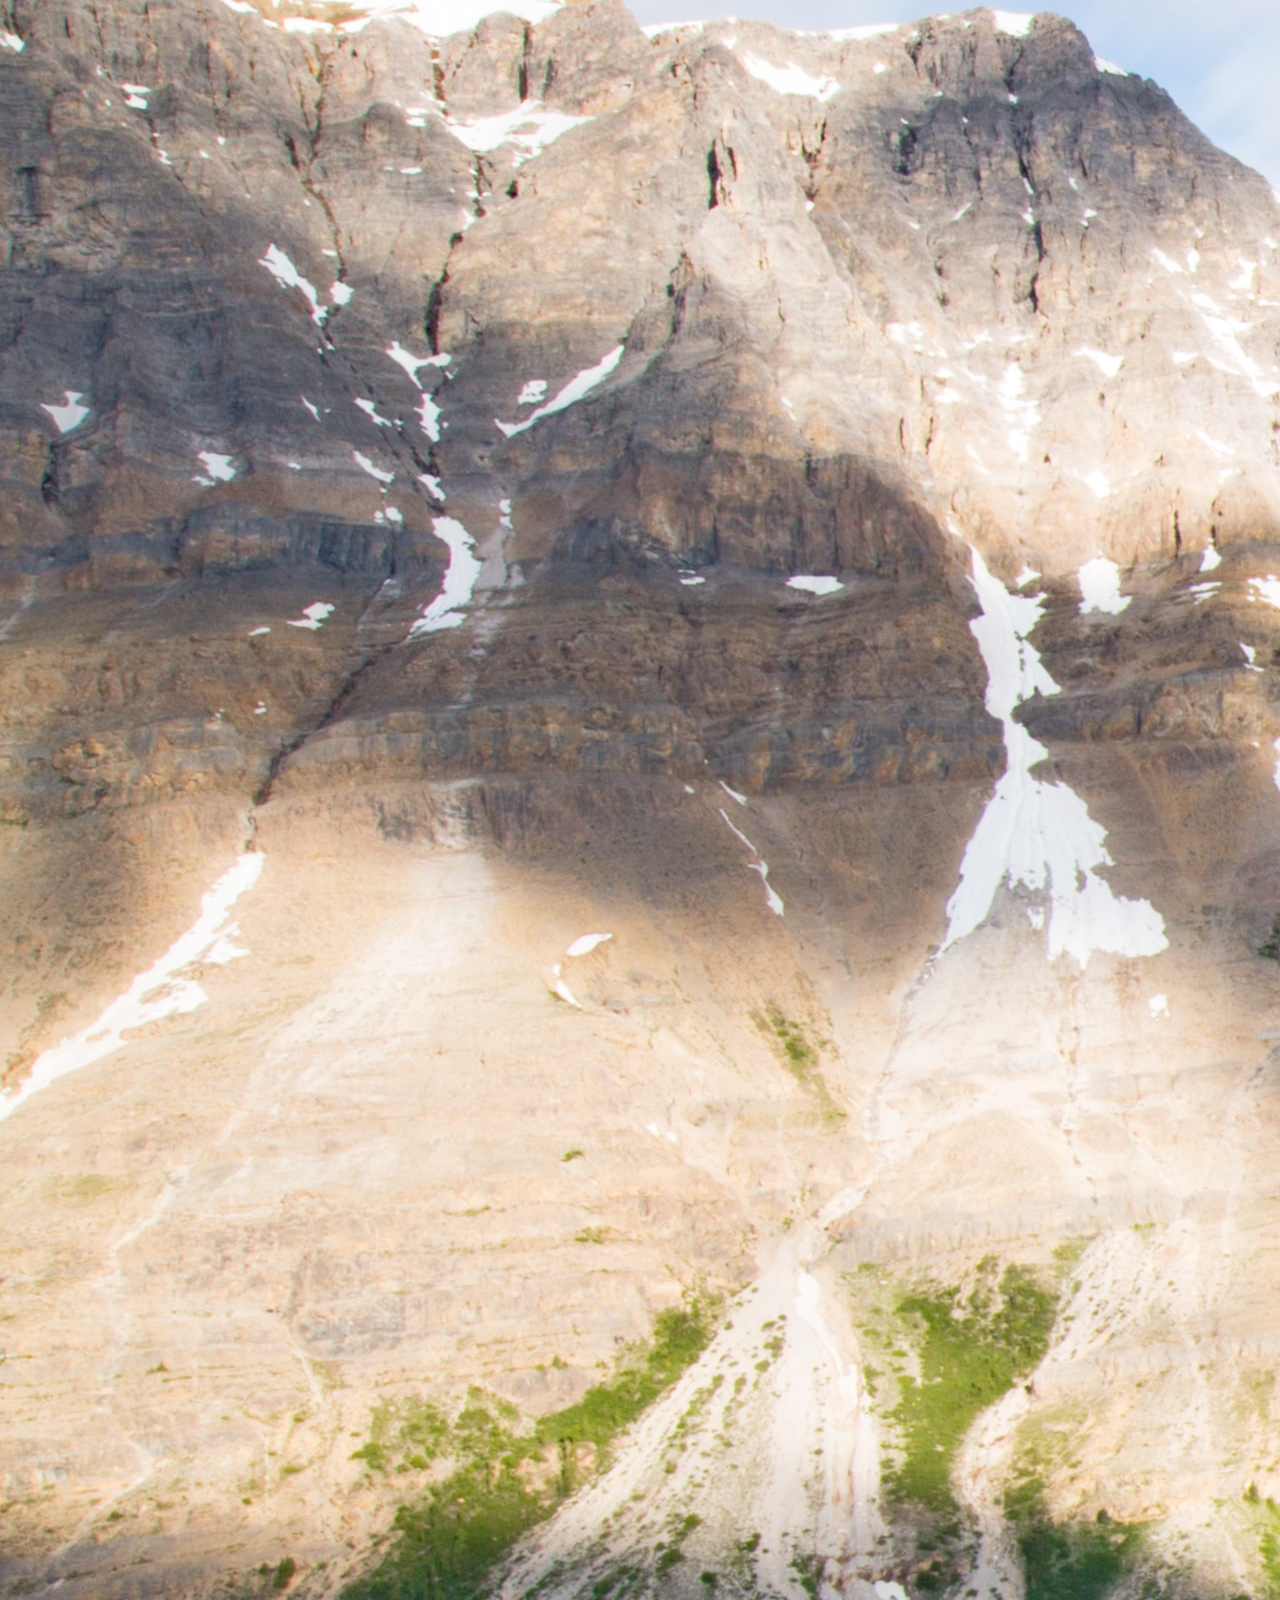
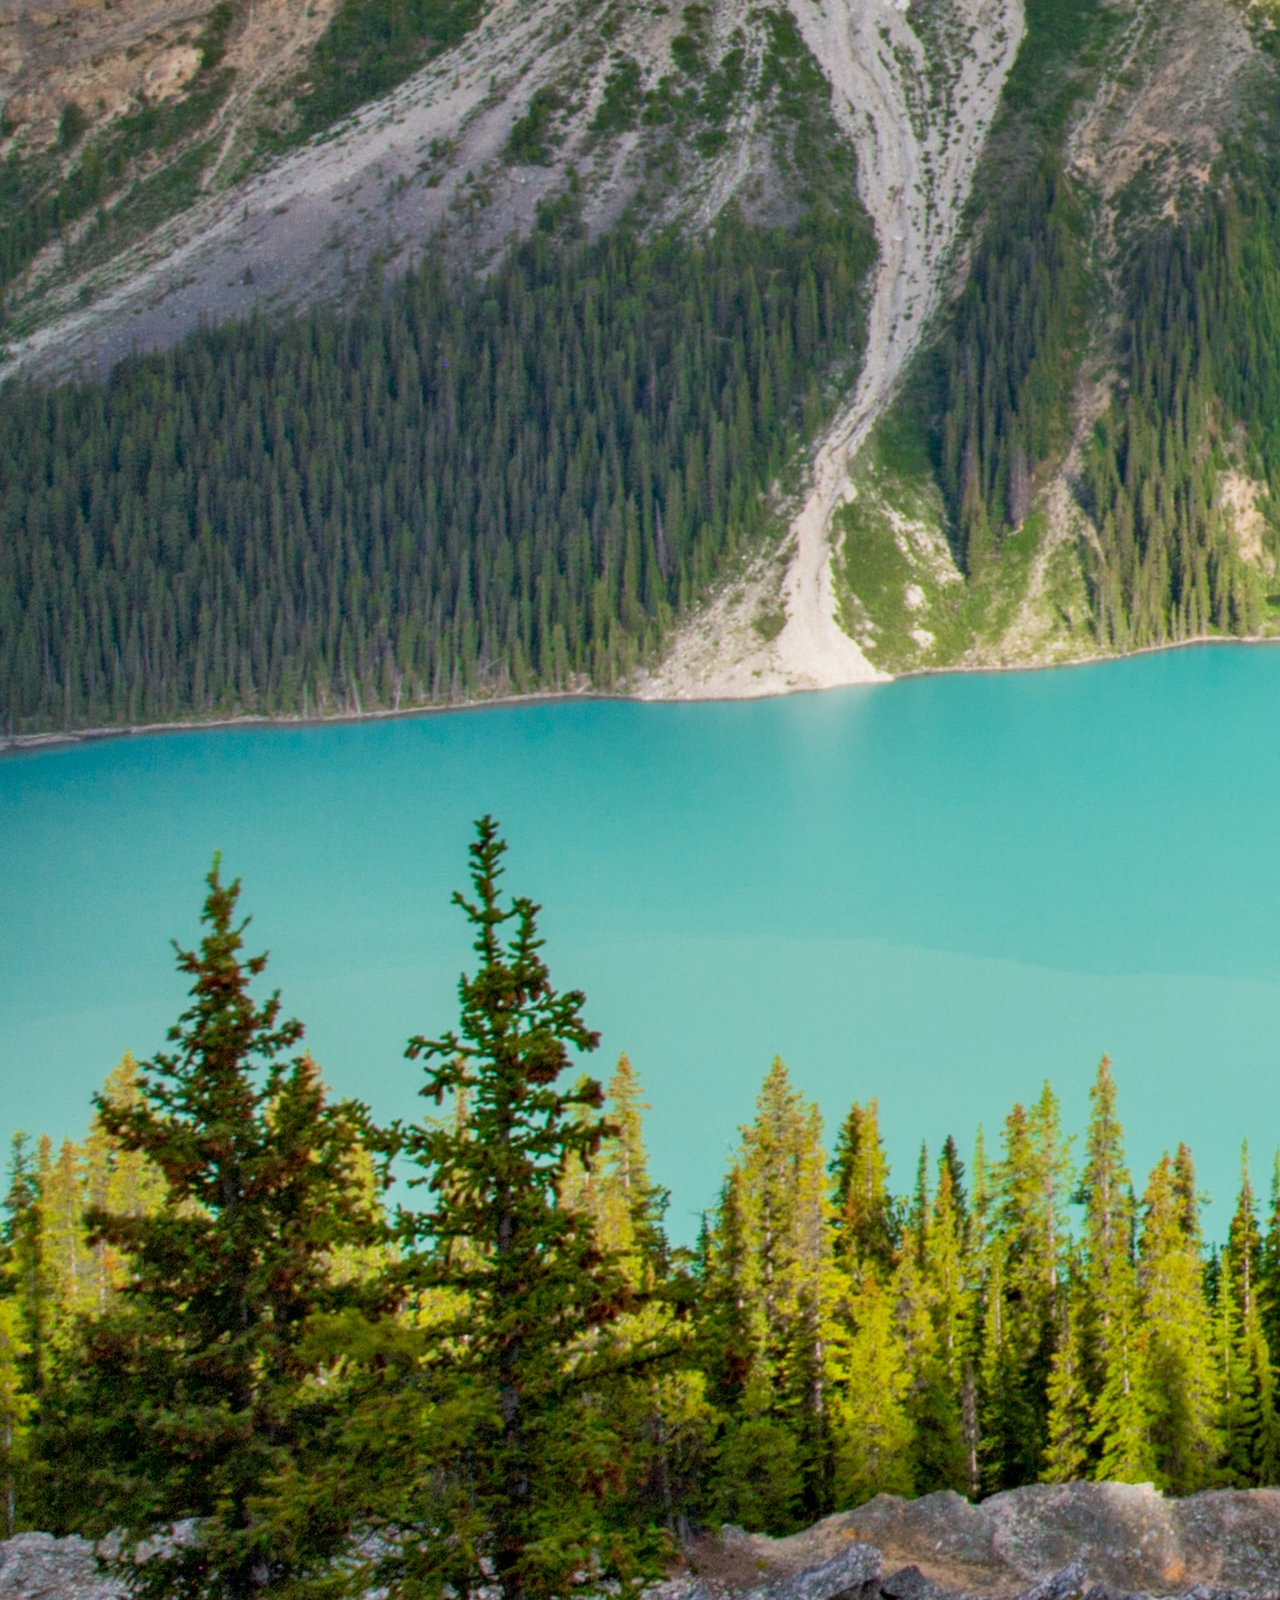
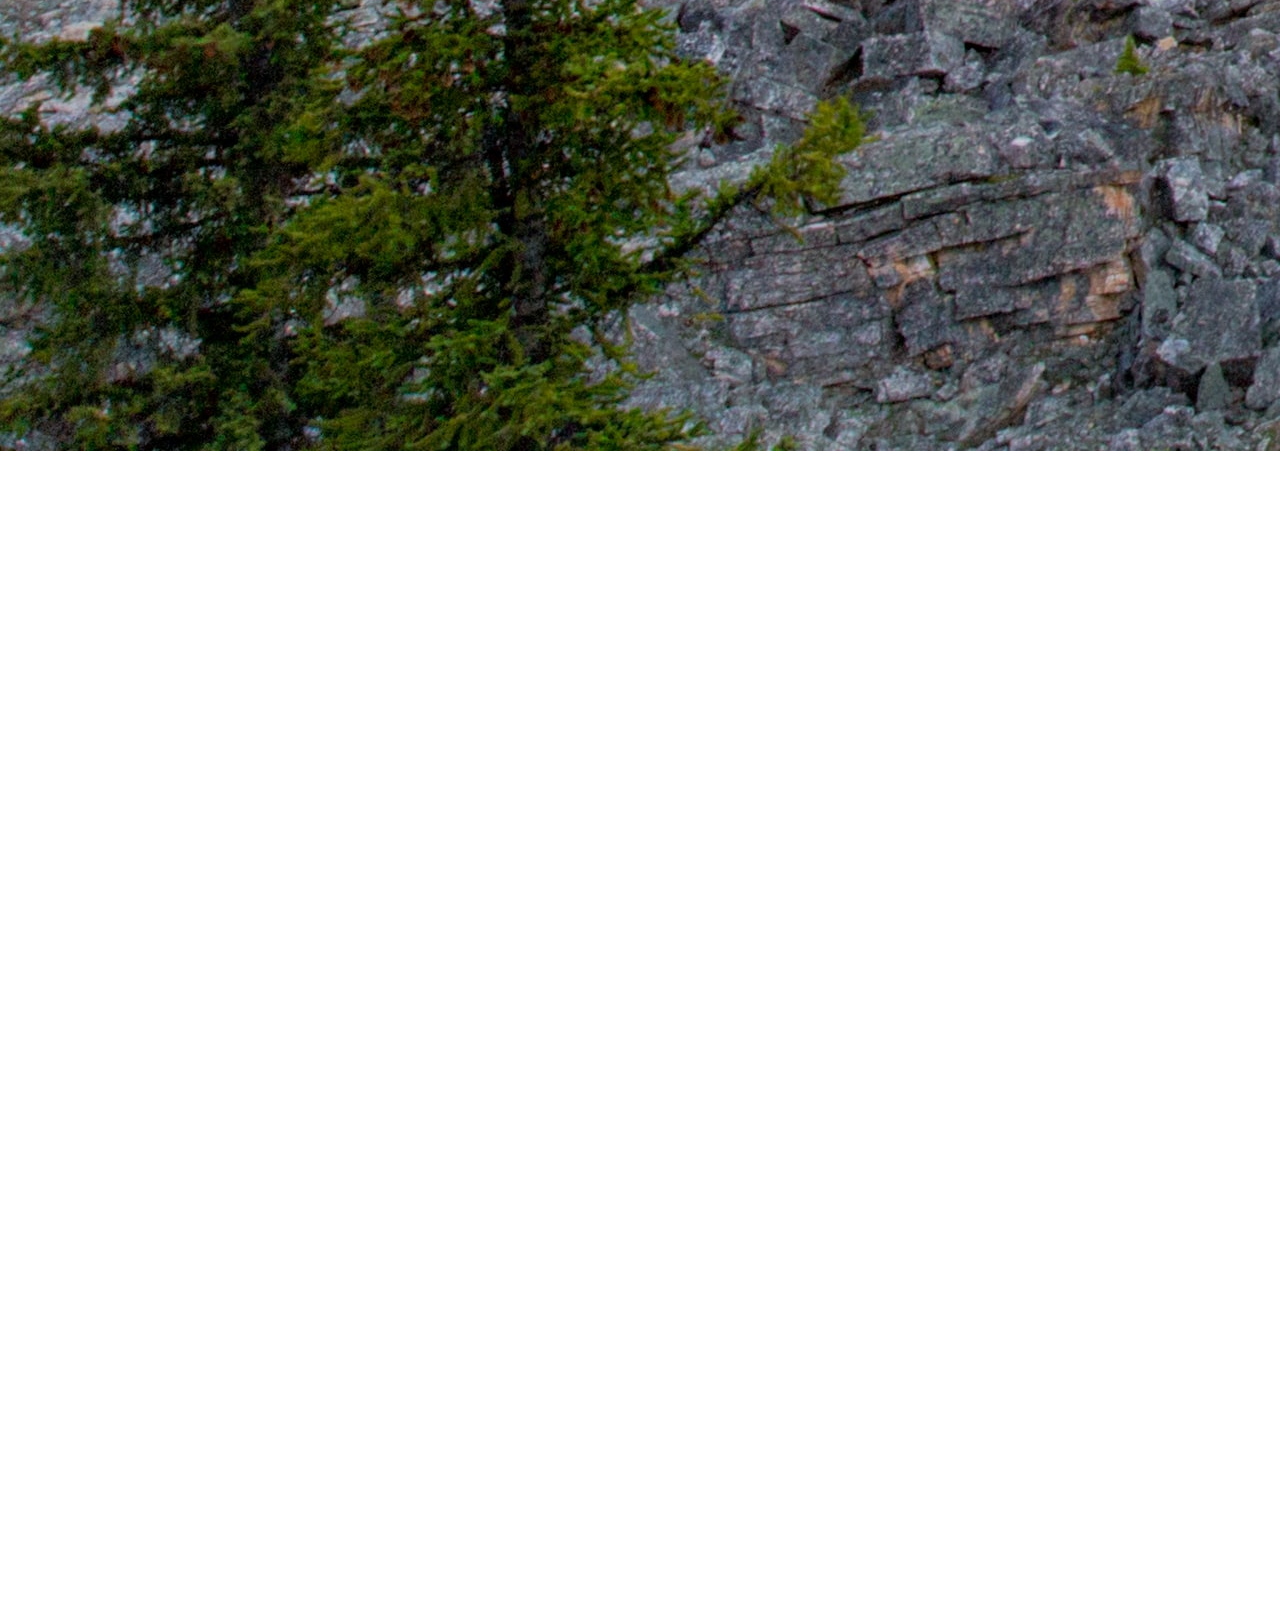
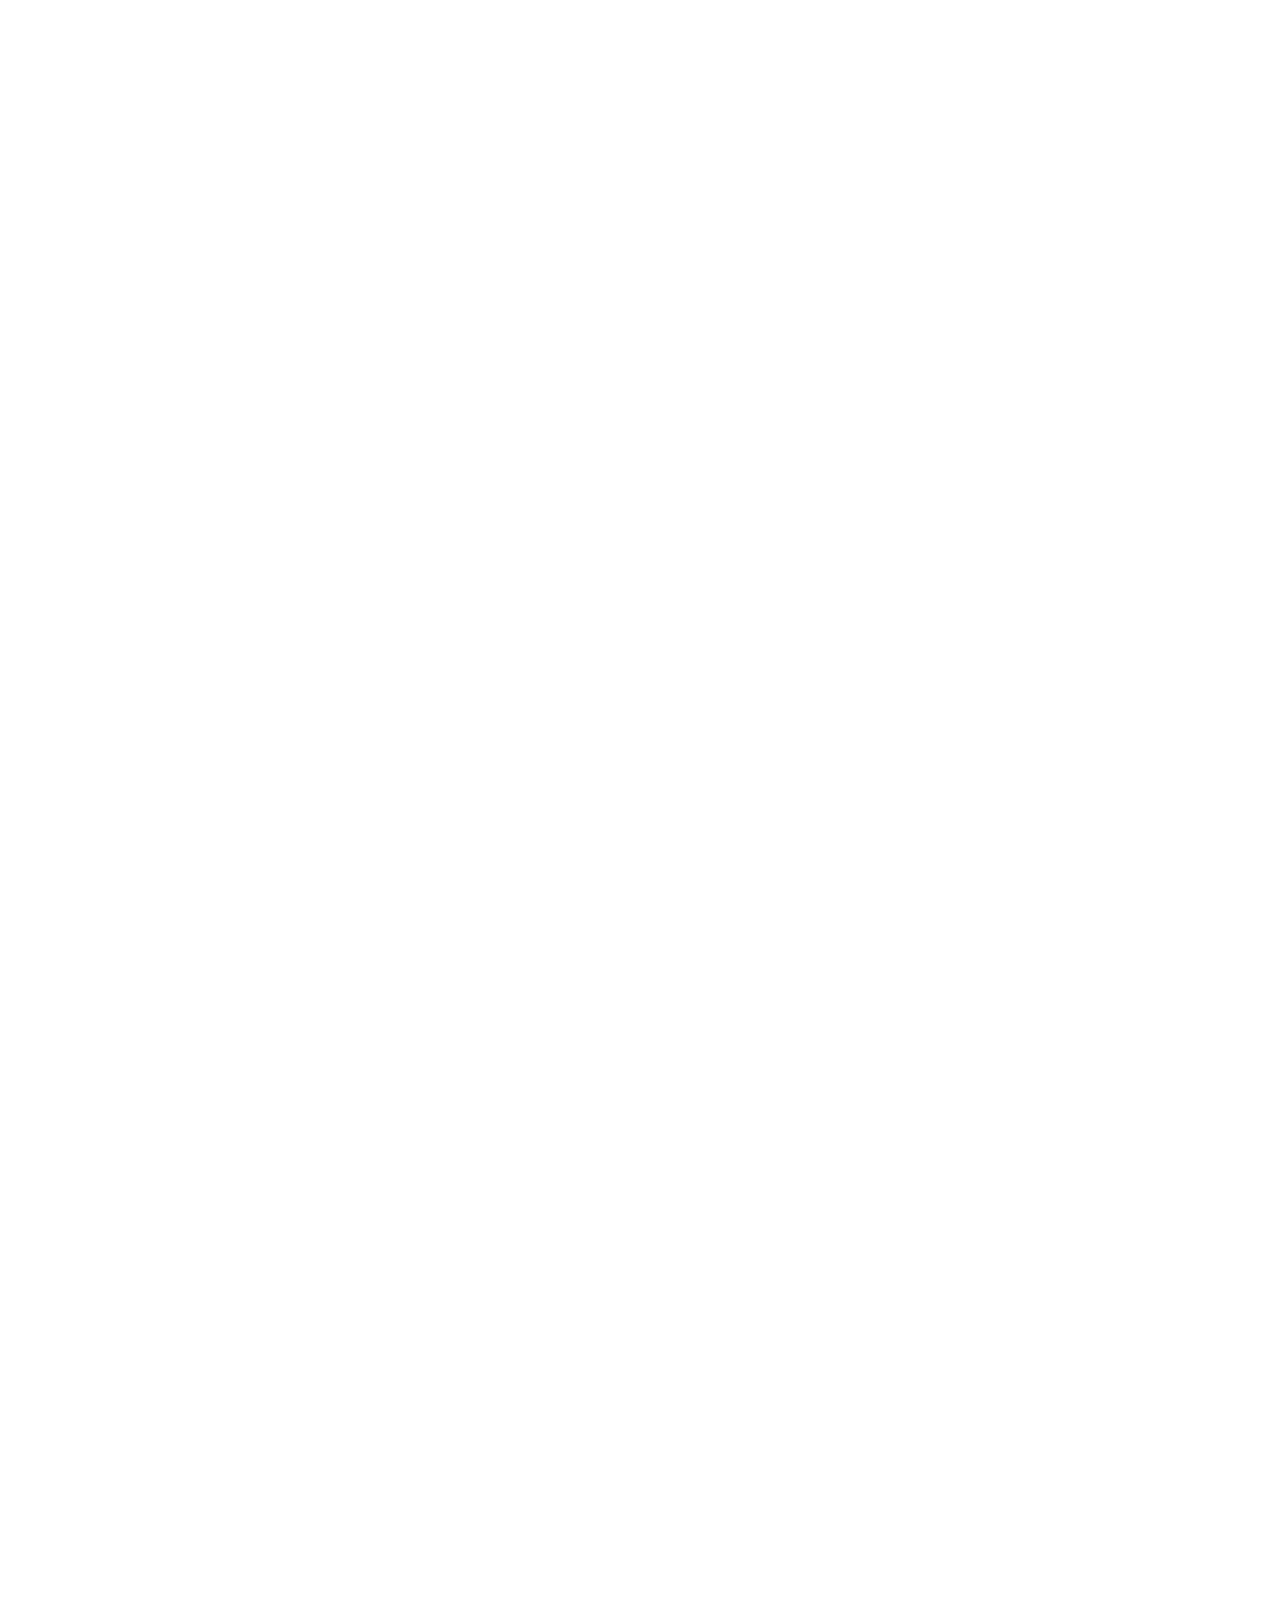
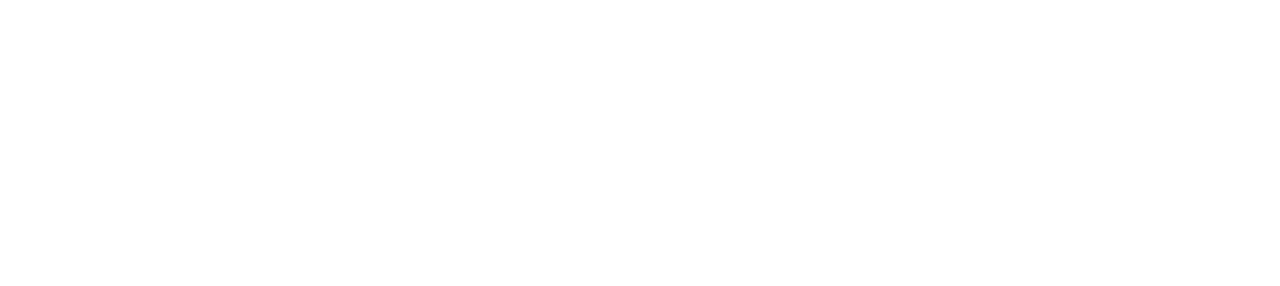
==== commit 2ddd9996: "." ====
--- a/index.html
+++ b/index.html
@@ -17,8 +17,8 @@
         <!-- NavBar -->
         <nav class="navbar py-0 navbar-expand-sm navbar-dark bg-light ">
             <div class="container-fluid bg-yellow  py-2 con-nav">
-                <button class="navbar-toggler p-2" type="button" data-bs-toggle="collapse" data-bs-target="#mynavbar">
-                <span class="bi bi-list fw-bold fs-3"></span>
+                <button class="navbar-toggler mt-2" type="button" data-bs-toggle="collapse" data-bs-target="#mynavbar">
+                <i class="bi bi-list fw-bold brg fs-3 px-2 pt-2"></i>
               </button>
                 <div class="collapse navbar-collapse text-center" id="mynavbar">
                     <ul class="navbar-nav">
@@ -112,9 +112,7 @@
                         <p>
                             لورم ایپسوم متن ساختگی با تولید سادگی نامفهوم از صنعت چاپ، و با استفاده از طراحان گرافیک است، چاپگرها و متون بلکه روزنامه و مجله در ستون و سطرآنچنان که لازم است، و برای شرایط فعلی تکنولوژی مورد نیاز، و
                         </p>
-                        <button class="btn btn-primary mt-2 hover-grow ">
-                لورم ایپسوم
-              </button>
+
                     </div>
                 </div>
 
--- a/style.css
+++ b/style.css
@@ -1,7 +1,3 @@
-/* .bg-yellow {
-    background-color: #eec63a !important;
-} */
-
 @font-face {
     font-family: "Vazir";
     src: url(fonts/Vazir.eot);
@@ -15,15 +11,6 @@
     background-size: cover;
 }
 
-
-/* .bg-gray {
-    background-color: #f9f9f9;
-}
-
-.color-blue {
-    color: #002471 !important;
-} */
-
 .a-s {
     padding-bottom: 0;
     transform: 0.5s;
@@ -37,6 +24,12 @@
 
 
 /* Nav Bar */
+
+.brg {
+    color: black;
+    border: 1px solid black;
+    border-radius: 3px;
+}
 
 .bg-light a {
     color: #e7413f !important;
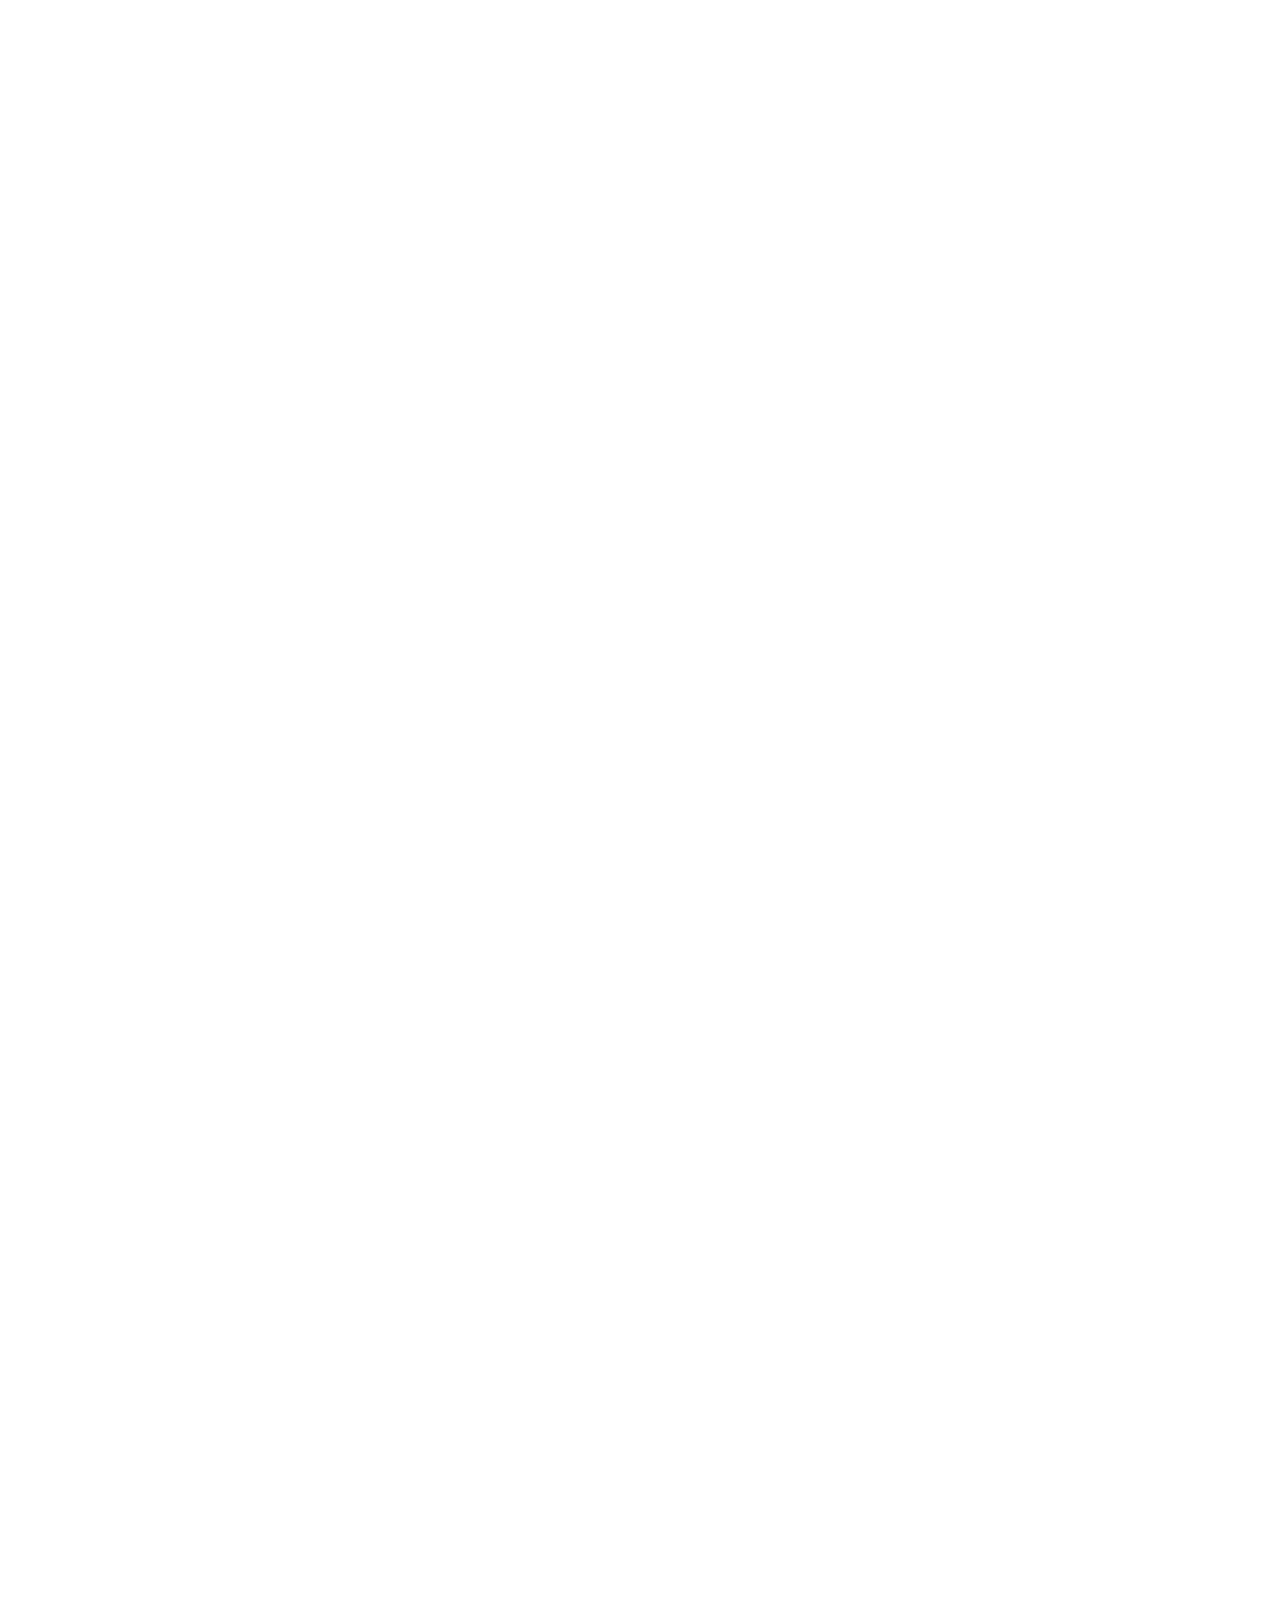
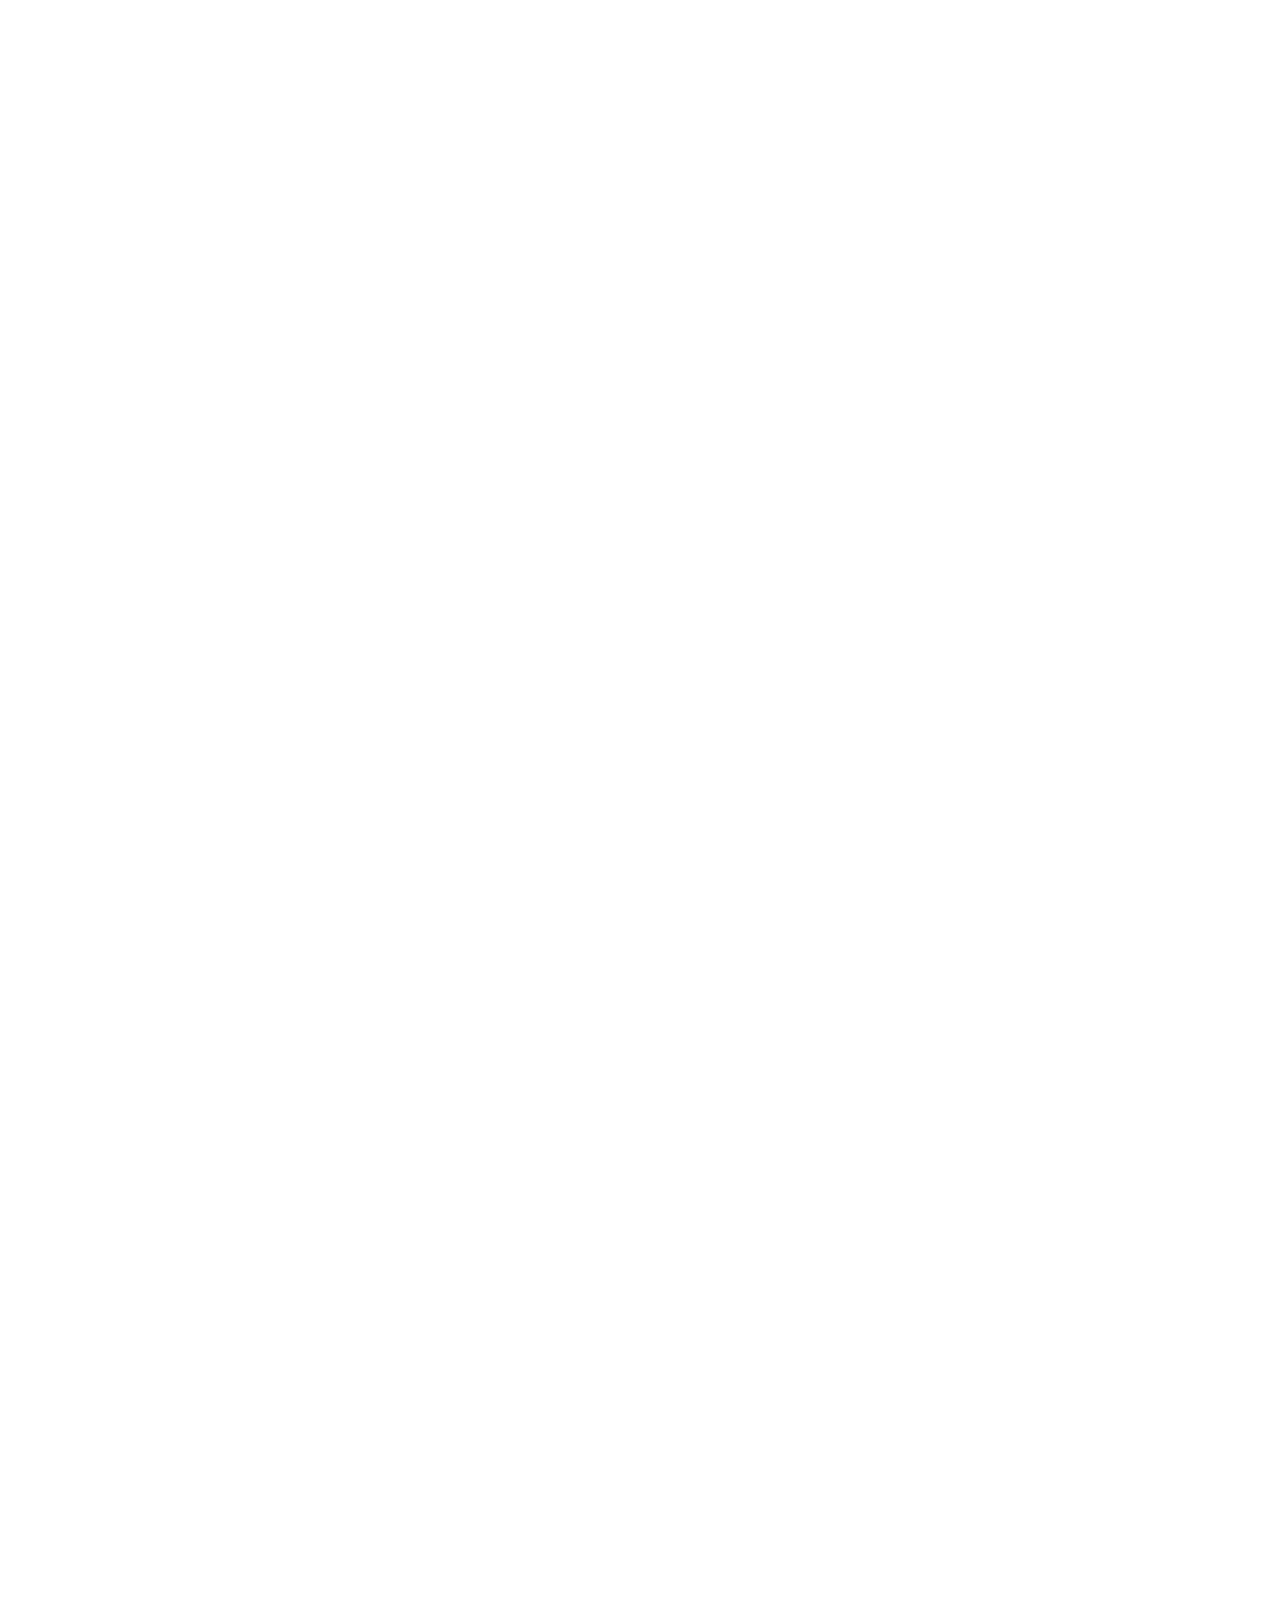
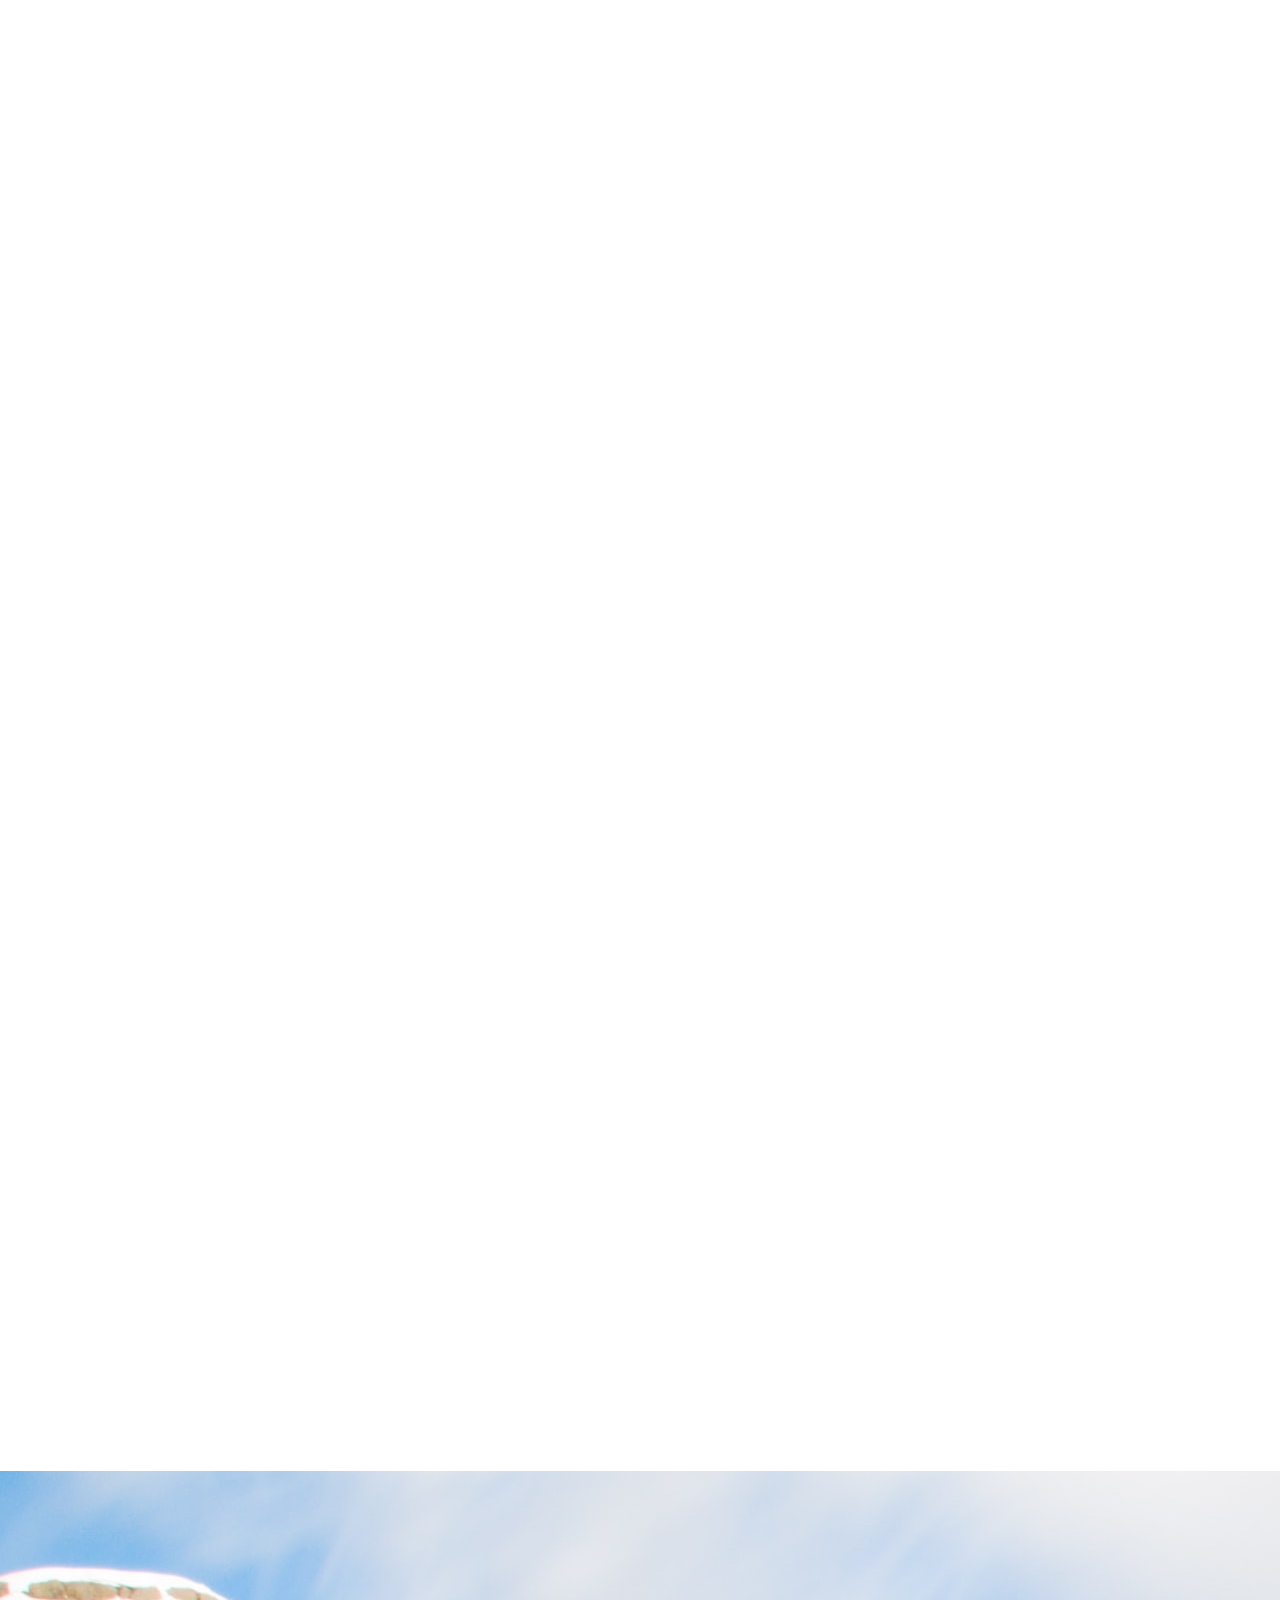
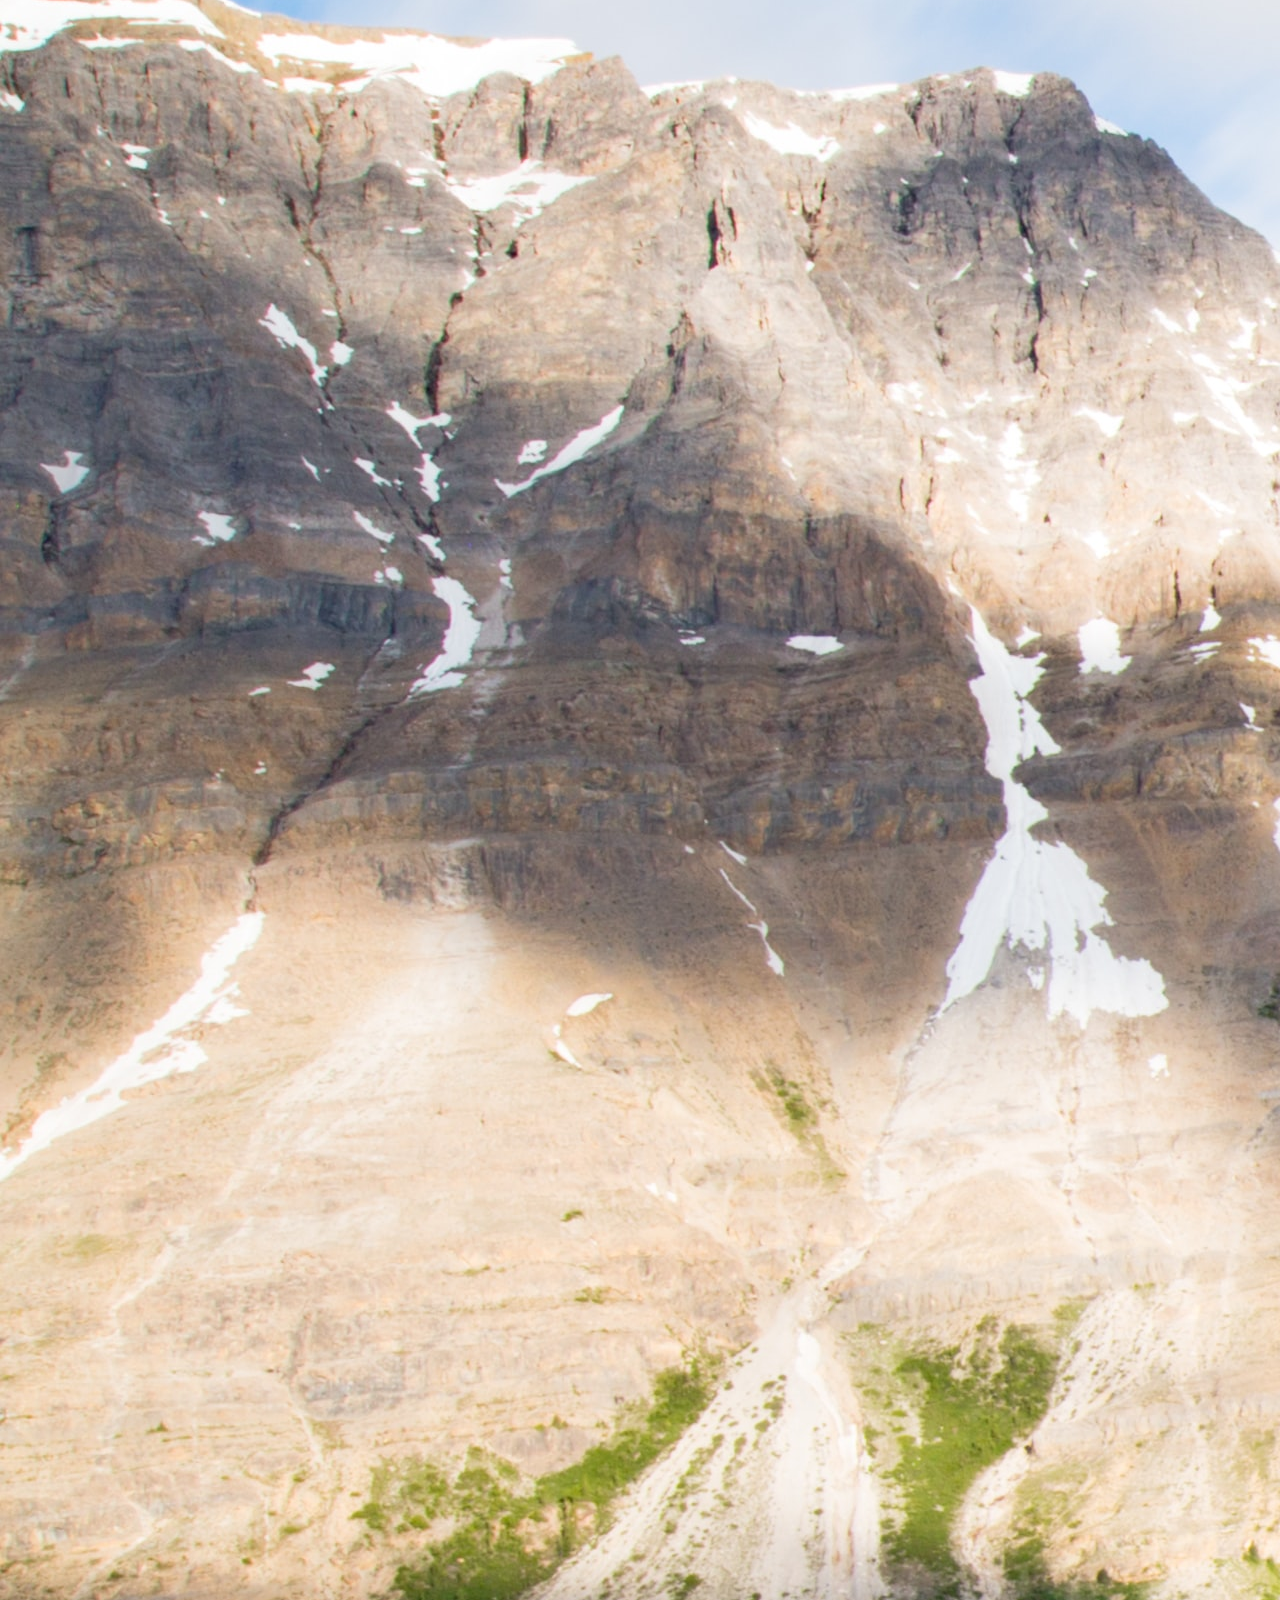
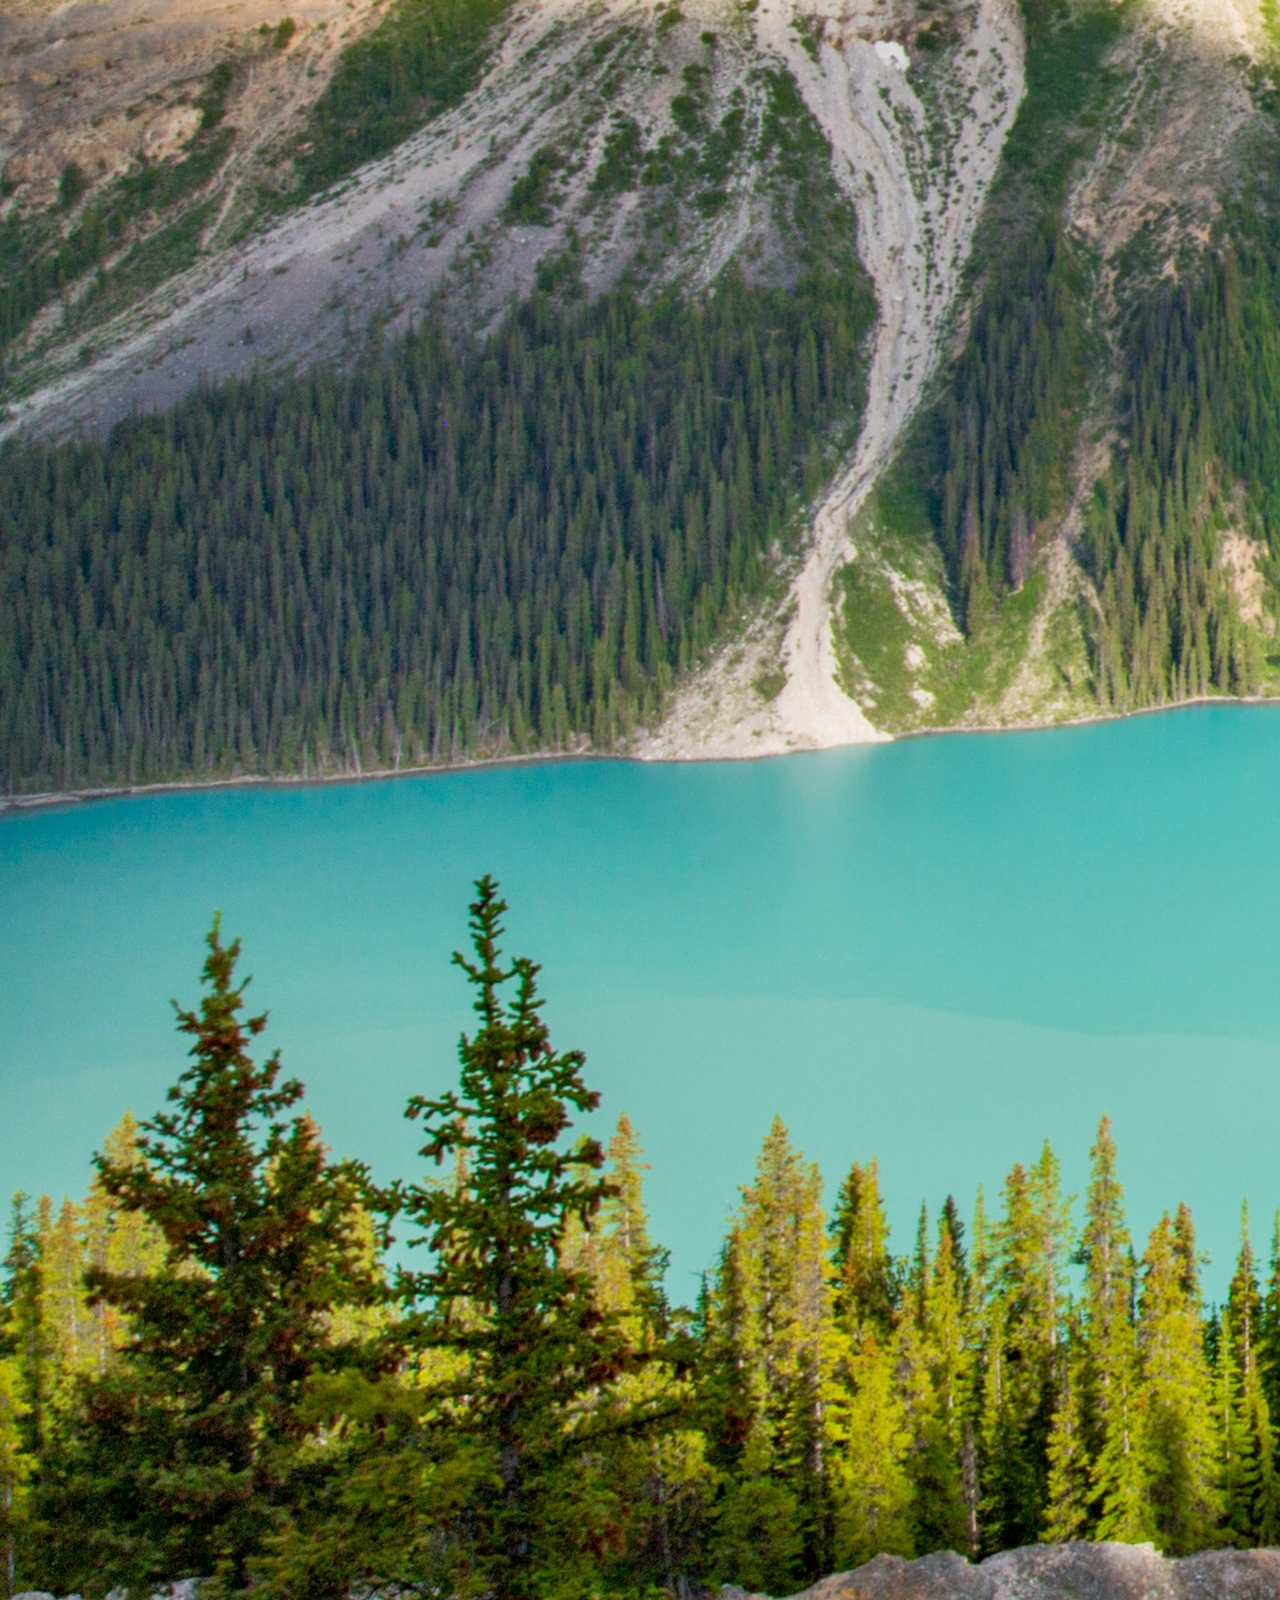
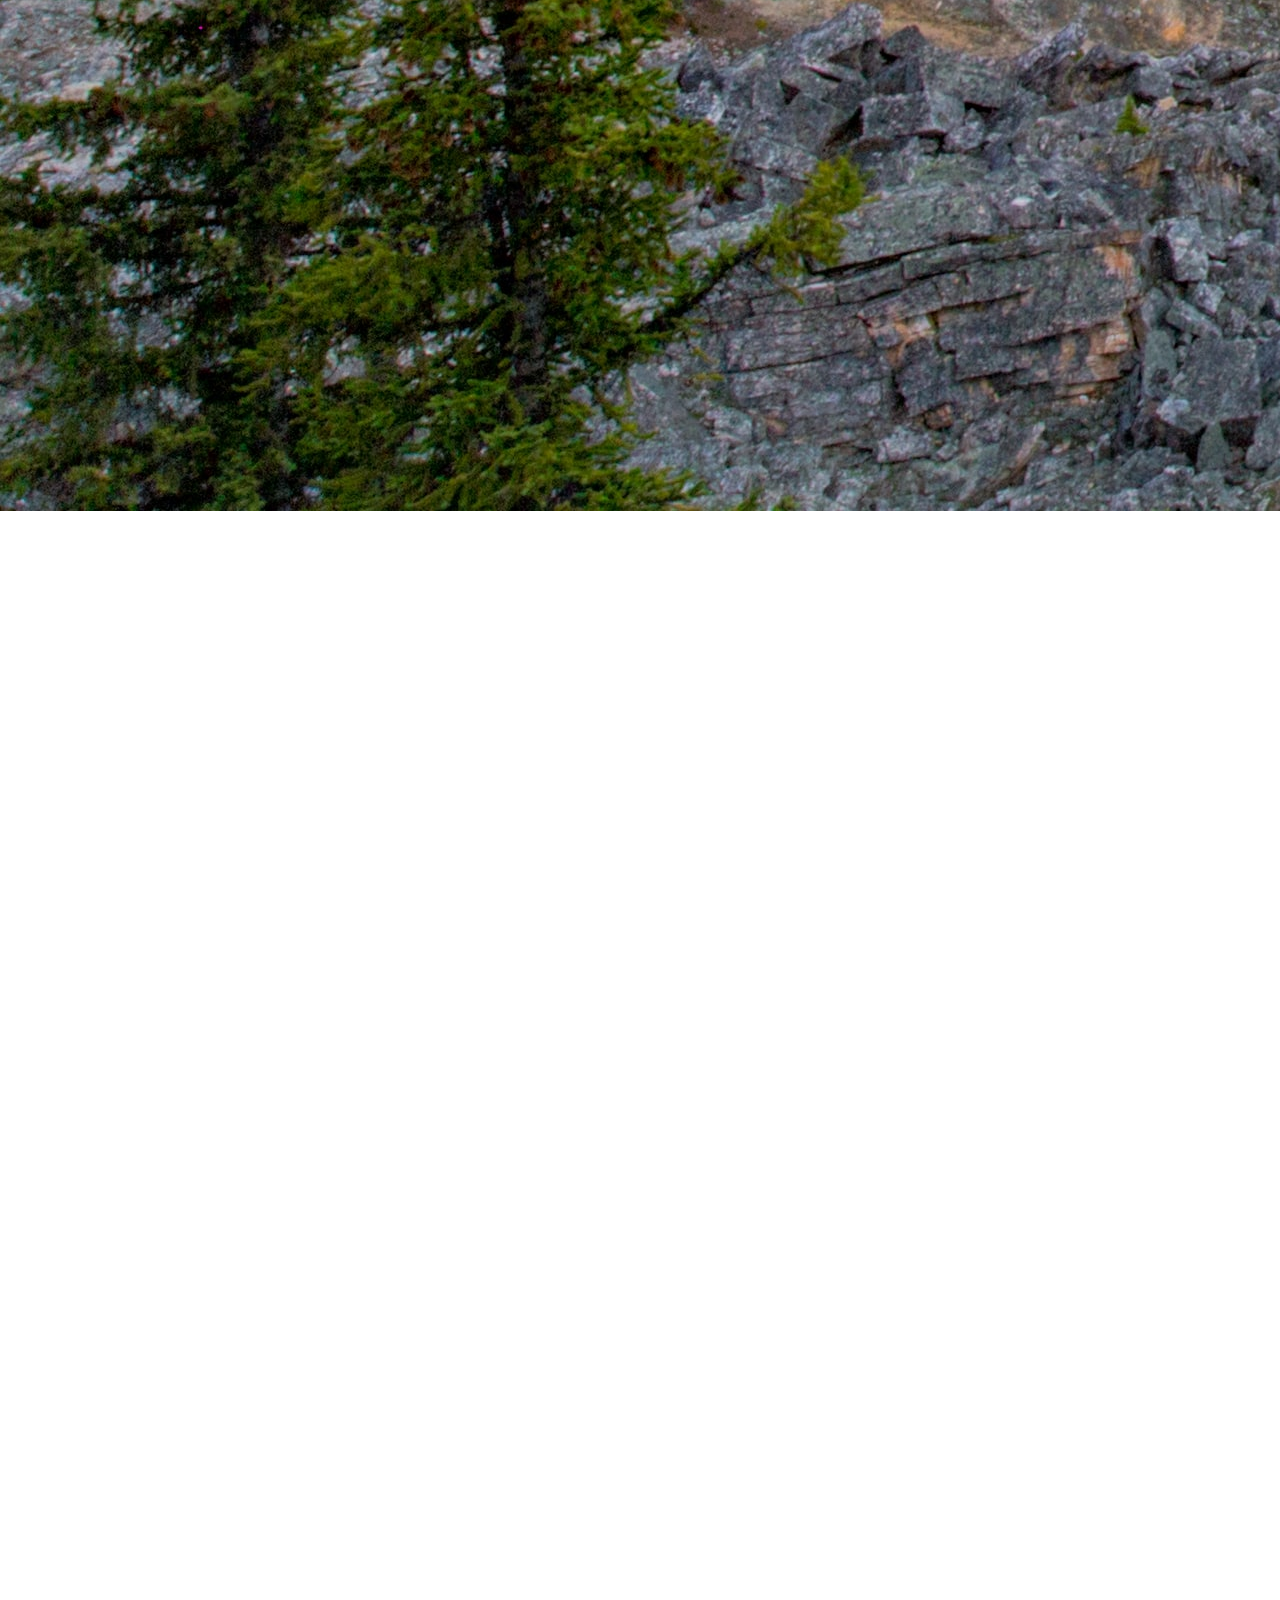
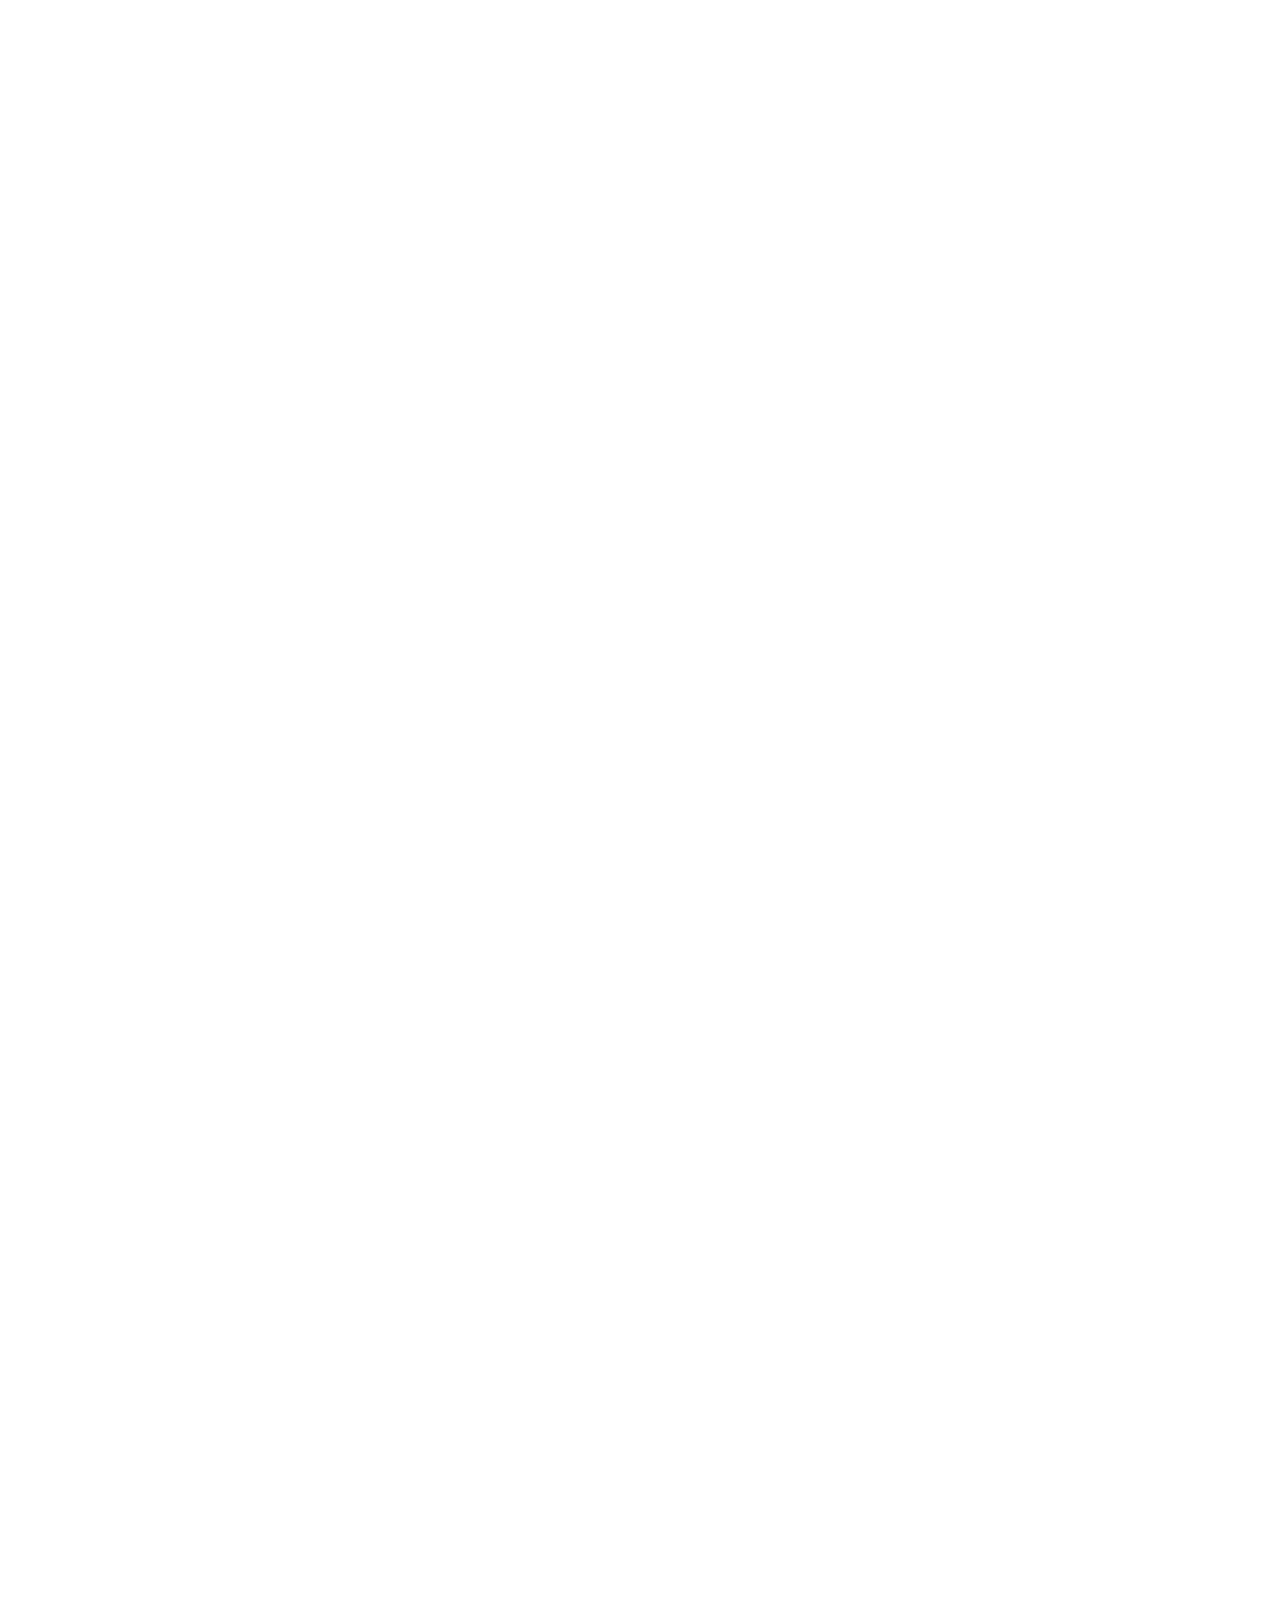
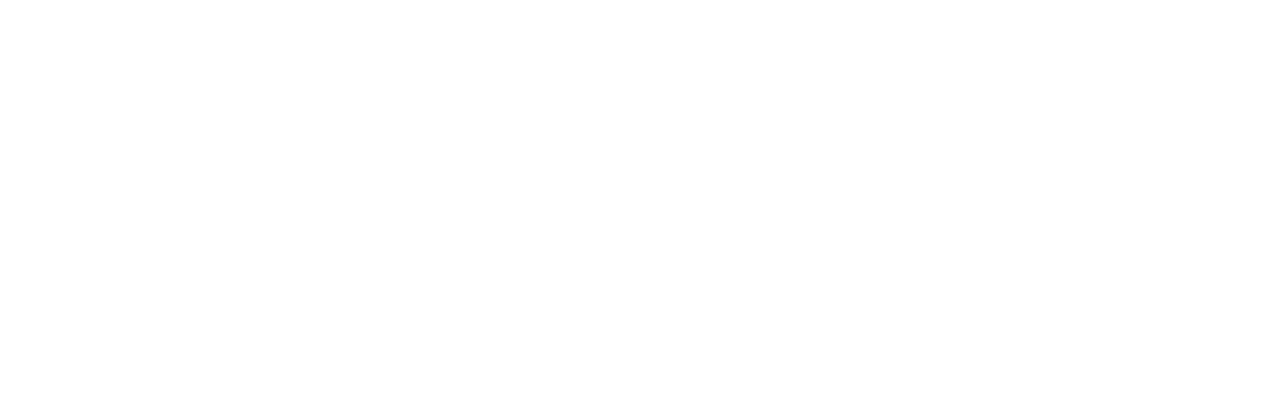
==== commit 554aebf1: "." ====
--- a/index.html
+++ b/index.html
@@ -57,8 +57,6 @@
     </header>
     <!-- Header End -->
     <!-- Slider -->
-
-
     <section class="Slider">
 
         <div class="container-fluid">
@@ -93,7 +91,6 @@
             </div>
         </div>
     </section>
-
     <!-- Slider End -->
     <!-- About start -->
     <section id="about" class="py-5 overflow-hidden bg-gray">
@@ -219,6 +216,7 @@
                         </div>
                         <div class="card-footer">
                             <button class="btn btn-outline-primary ">اشتراک در دوره</button>
+                            <p class="mb-0">مدت دوره: <span>10:30</span></p>
                         </div>
                     </div>
                 </div>
@@ -239,6 +237,7 @@
                         </div>
                         <div class="card-footer">
                             <button class="btn btn-outline-primary ">شروع دوره</button>
+                            <p class="mb-0">مدت دوره: <span>02:30</span></p>
                         </div>
                     </div>
                 </div>
@@ -257,6 +256,7 @@
                         </div>
                         <div class="card-footer">
                             <button class="btn btn-outline-primary ">شروع دوره</button>
+                            <p class="mb-0">مدت دوره: <span>02:00</span></p>
                         </div>
                     </div>
                 </div>
@@ -275,6 +275,7 @@
                         </div>
                         <div class="card-footer">
                             <button class="btn btn-outline-primary ">شروع دوره</button>
+                            <p class="mb-0">مدت دوره: <span>02:30</span></p>
                         </div>
                     </div>
                 </div>
--- a/style.css
+++ b/style.css
@@ -185,6 +185,12 @@
     transform: scale(1.1);
 }
 
+.card-footer {
+    display: flex !important;
+    align-items: center !important;
+    justify-content: space-between;
+}
+
 
 /* Company */
 
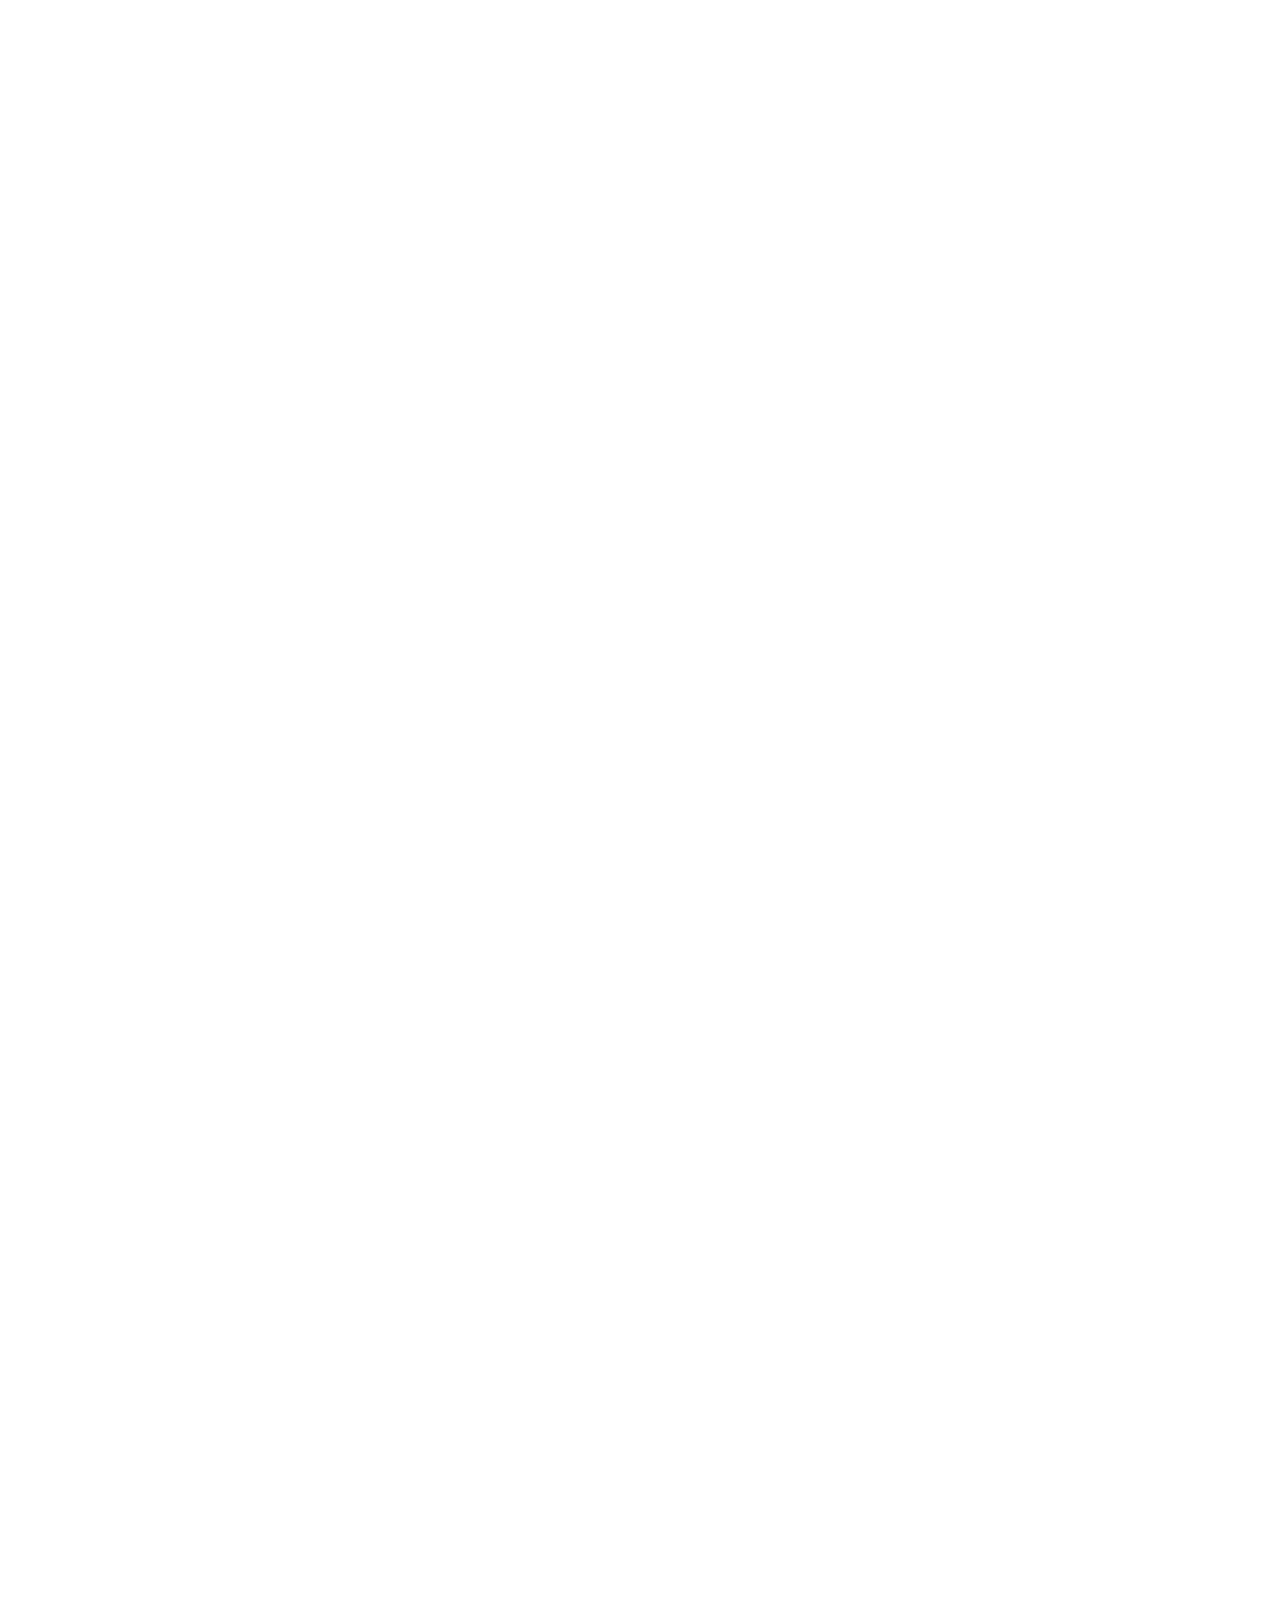
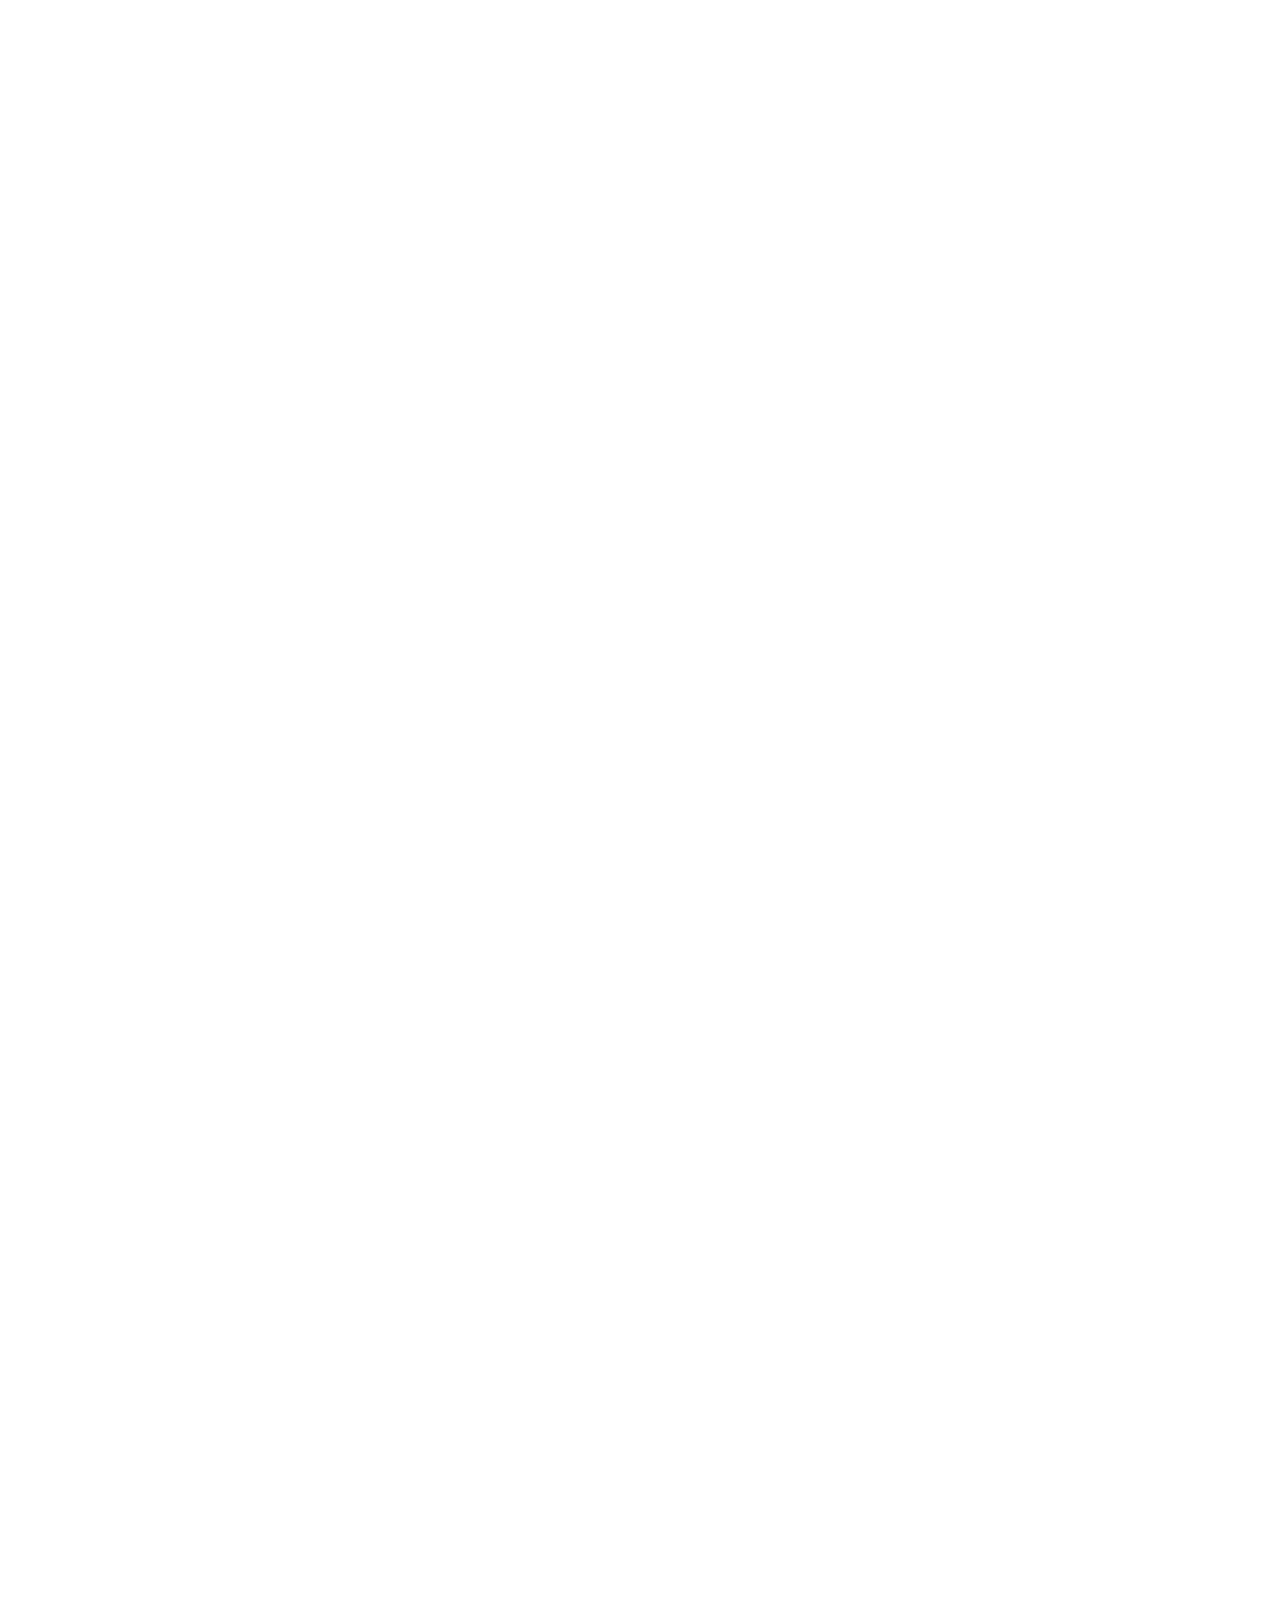
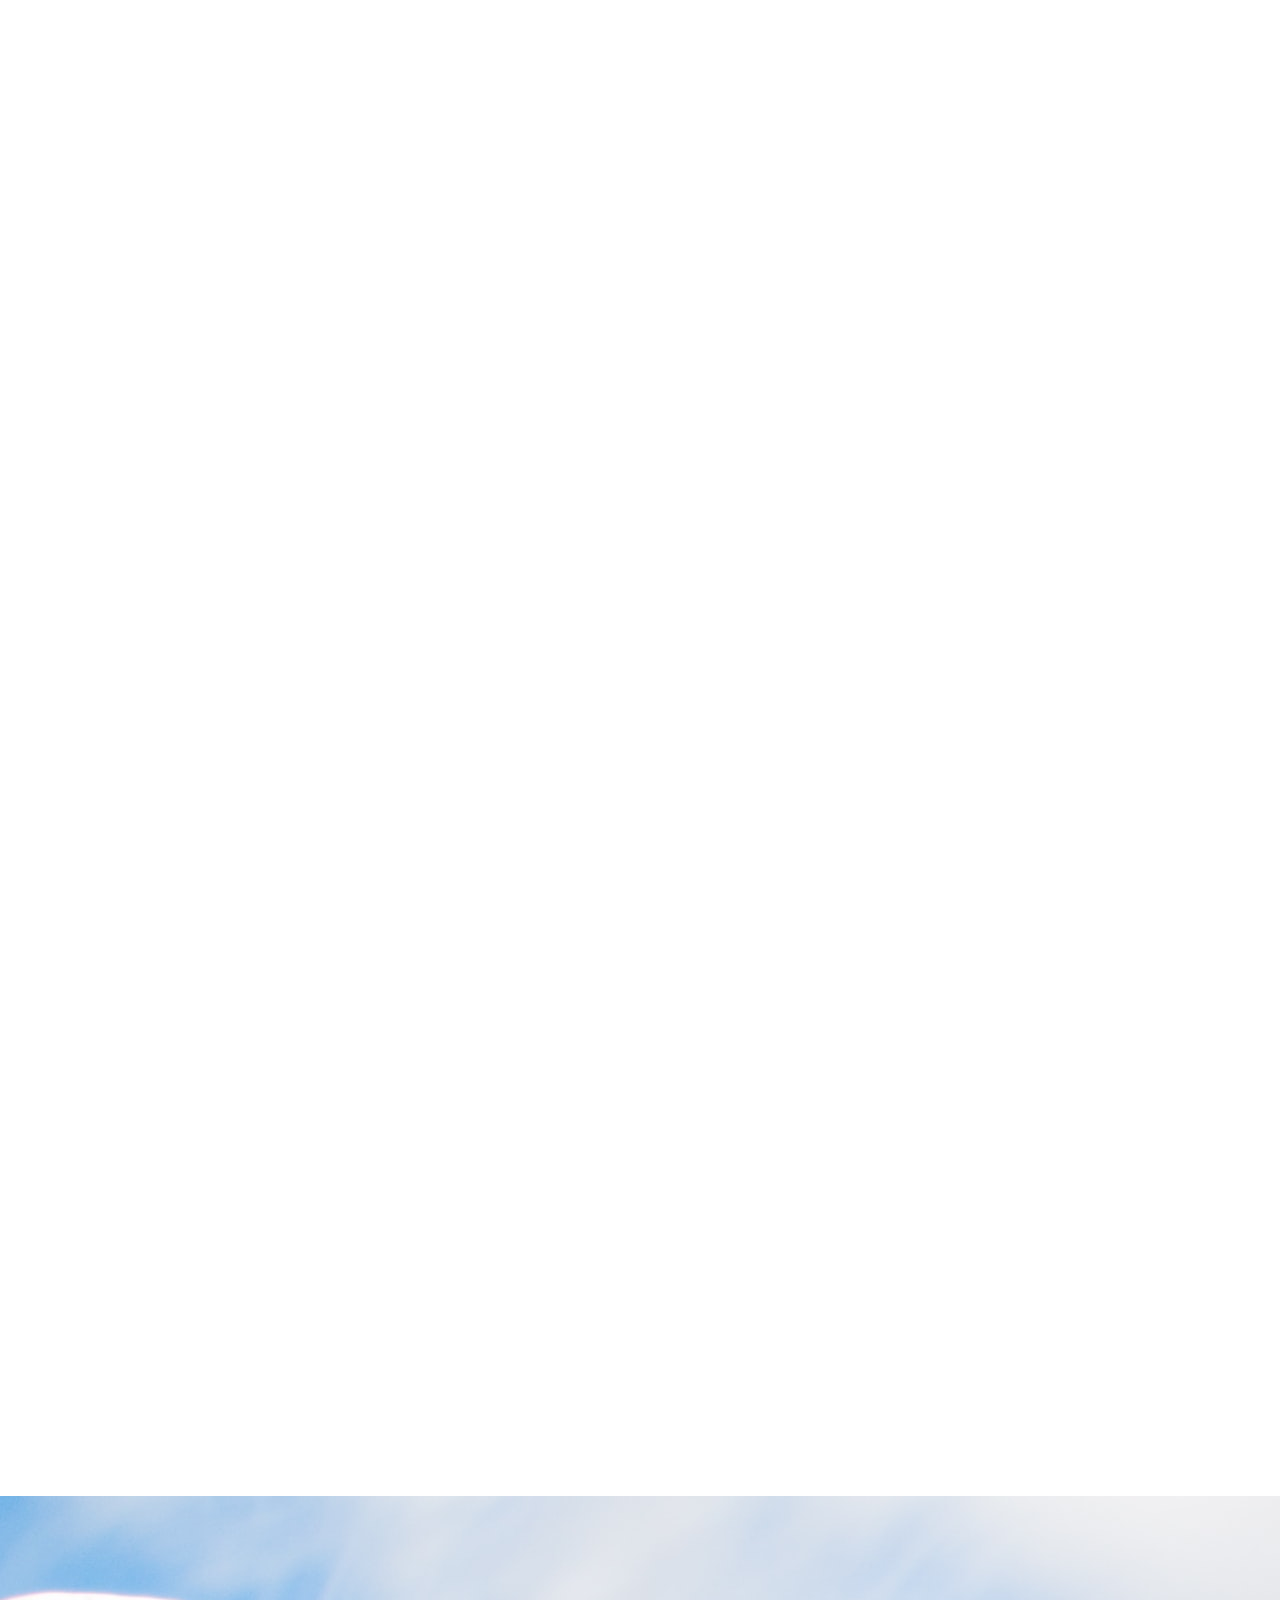
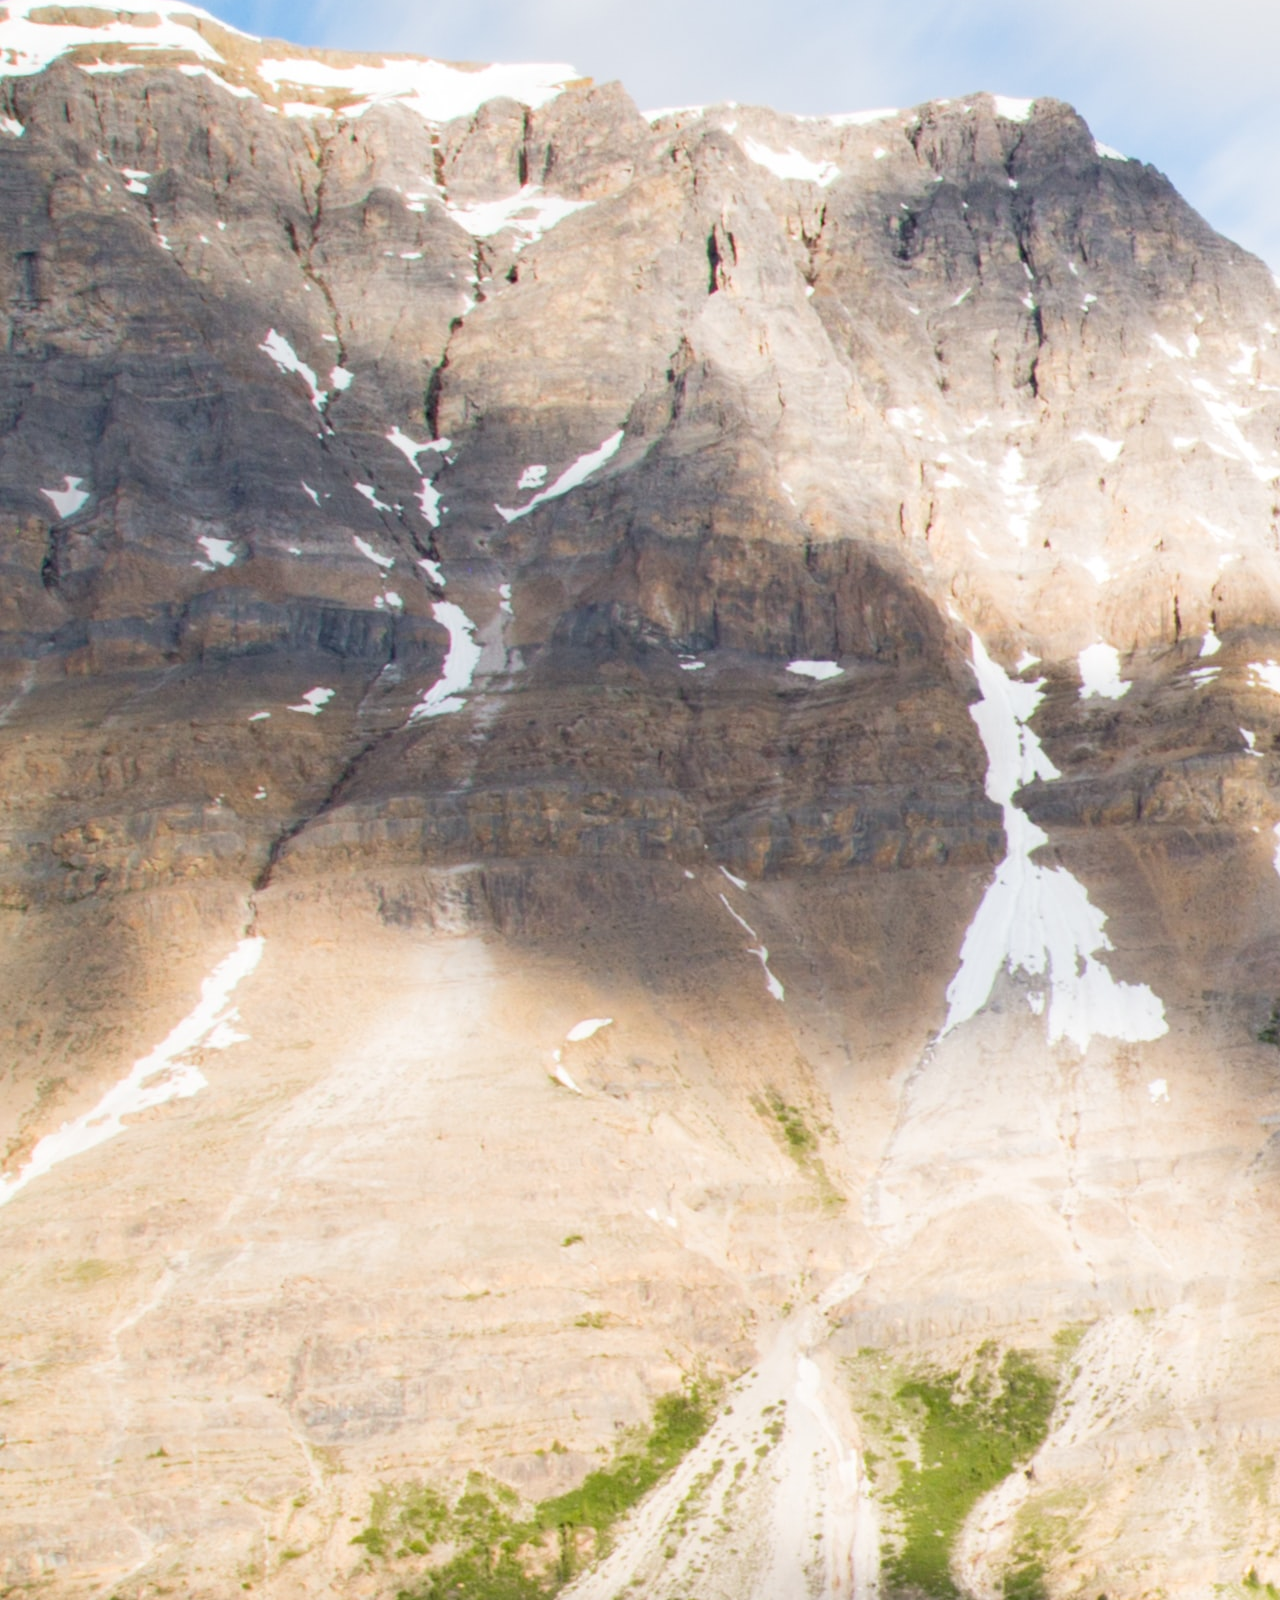
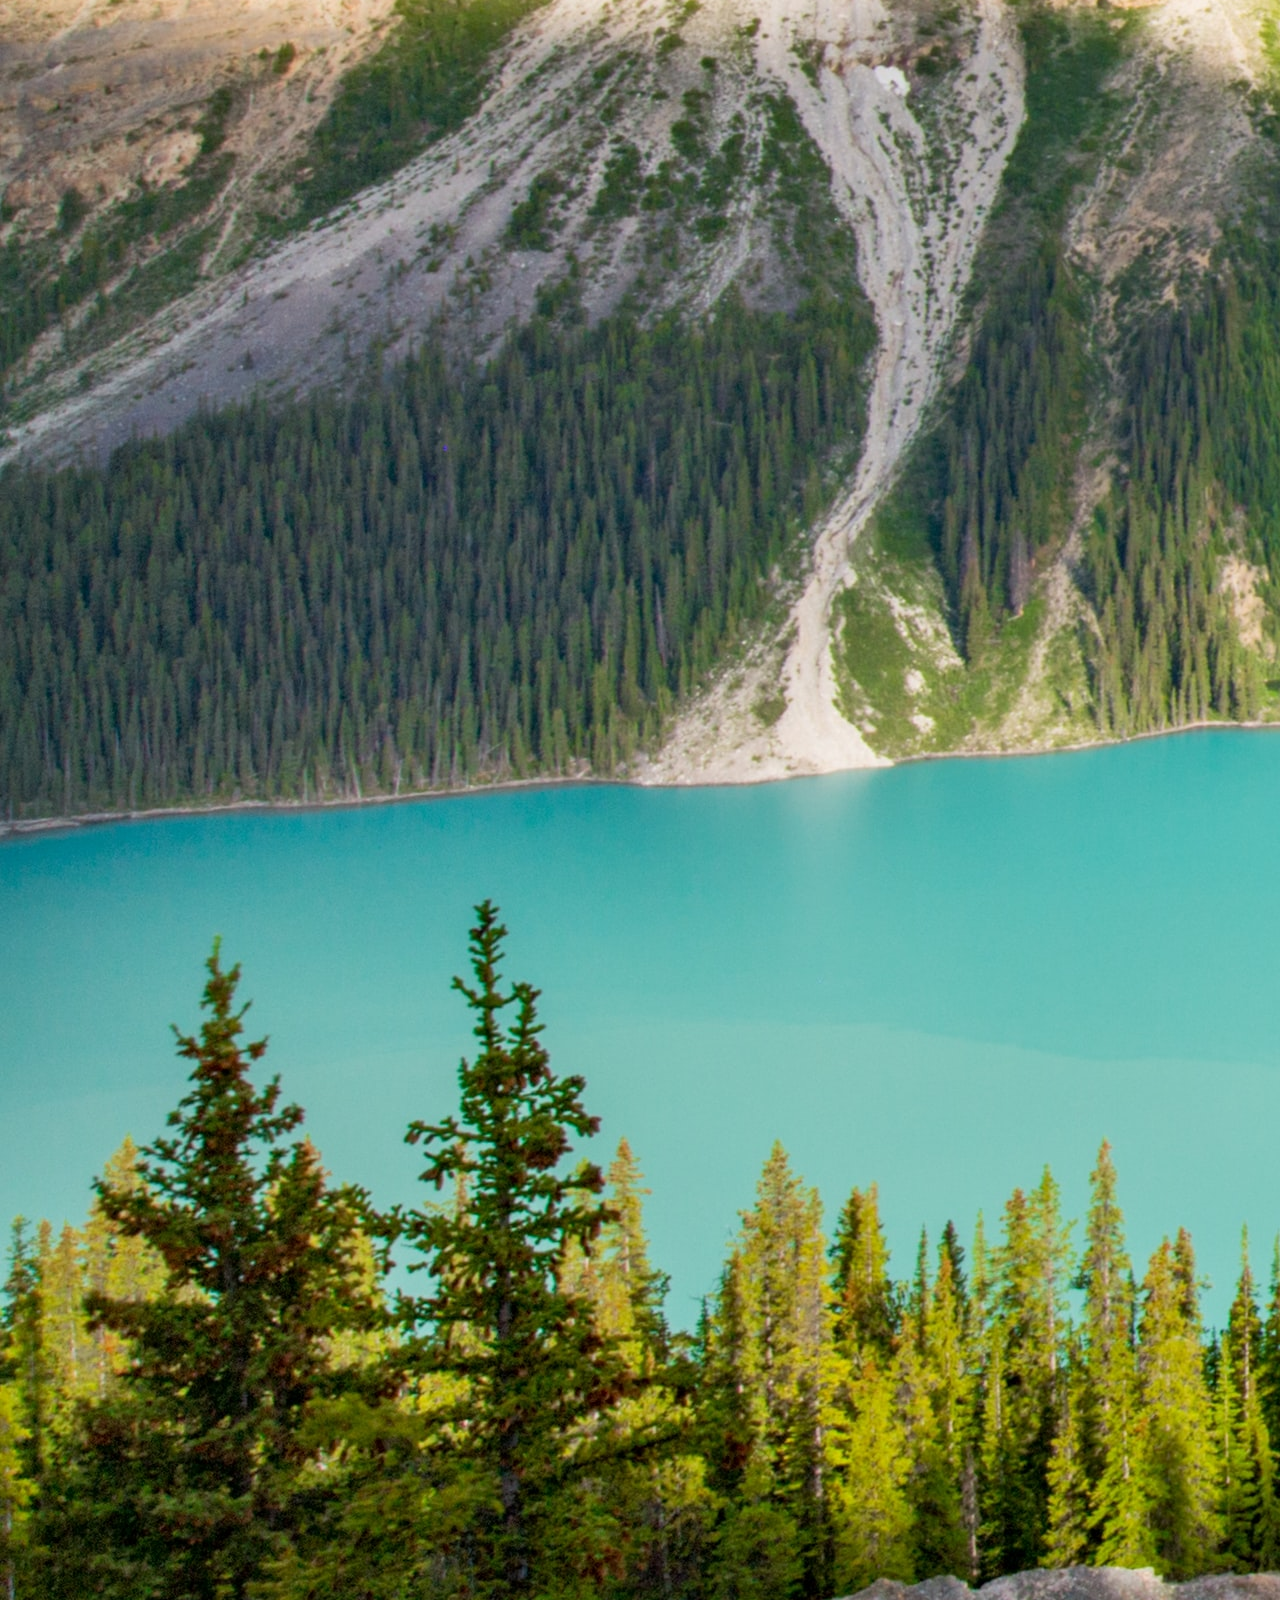
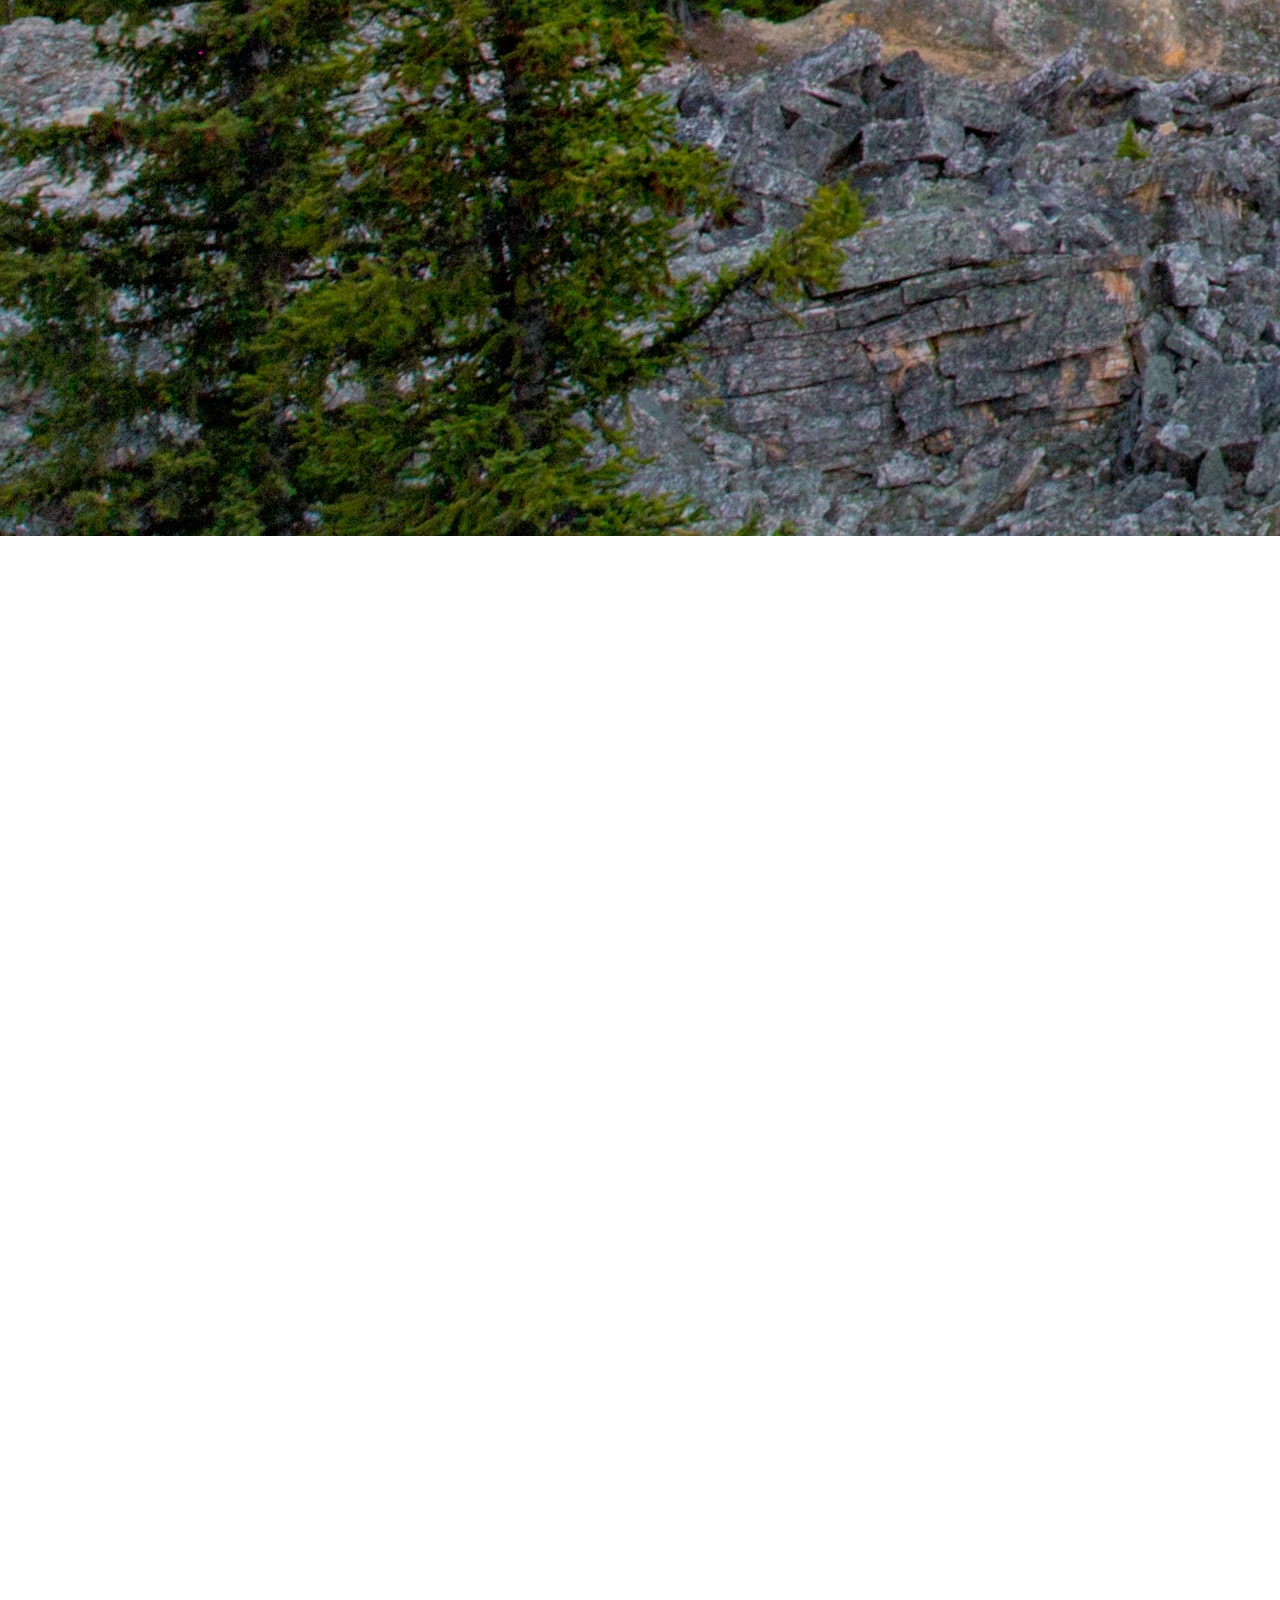
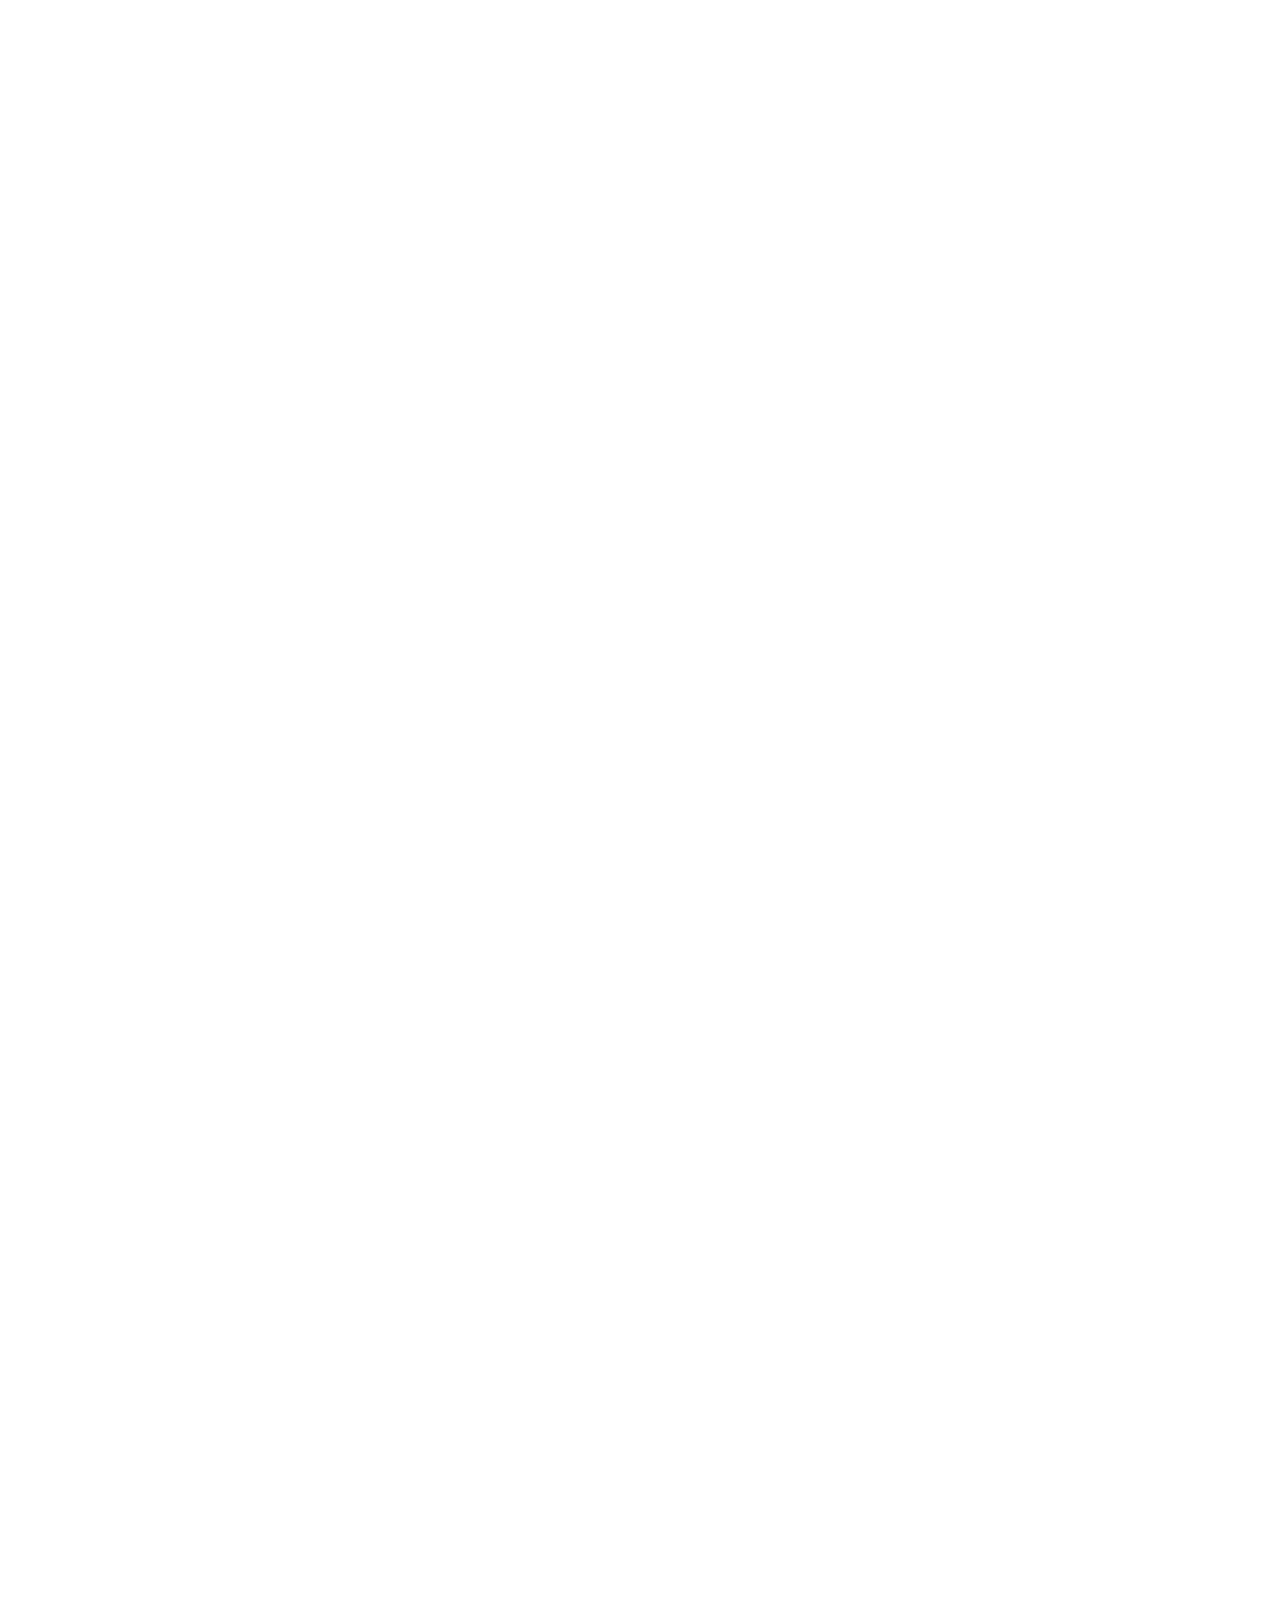
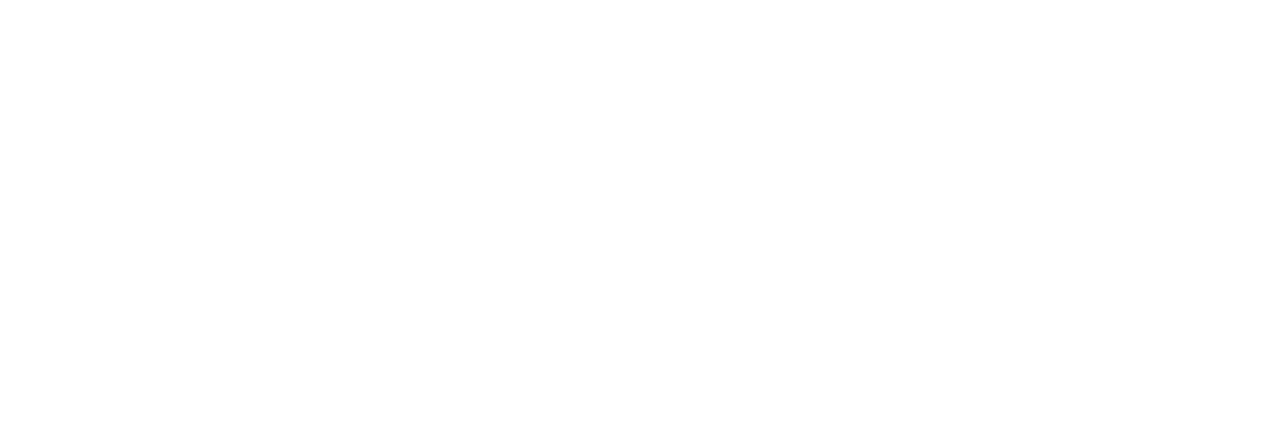
==== commit 76d2e639: "." ====
--- a/index.html
+++ b/index.html
@@ -34,6 +34,13 @@
                         <li class="nav-item">
                             <a class="nav-link  a-s" href="#companys"> شرکت های همکار </a>
                         </li>
+                        <li><a class="nav-link  a-s" href="#">خدمات</a>
+                            <ul class="serv">
+                                <li><a class="a-s" href="Services.html">خدمات 1</a></li>
+                                <li><a class="a-s" href="Services.html">خدمات 2</a></li>
+                                <li><a class="a-s" href="Services.html">خدمات 3</a></li>
+                            </ul>
+                        </li>
                     </ul>
                 </div>
                 <div class="socials d-flex align-items-center">
@@ -50,7 +57,7 @@
                         <i class="bi bi-telephone me-2"></i>
                     </div>
                 </div>
-                <a class="navbar-brand " href="#"><img class="img-fluid nav-logo rounded-pill" src="./logo.jpg " alt="Intro "></a>
+                <a class="navbar-brand top-logo" href="#"><img class="img-fluid nav-logo rounded-pill" src="./logo.jpg " alt="Intro "></a>
             </div>
         </nav>
         <!-- NavBar END -->
@@ -215,7 +222,7 @@
 
                         </div>
                         <div class="card-footer">
-                            <button class="btn btn-outline-primary ">اشتراک در دوره</button>
+                            <a href="courses.html" class="btn btn-outline-primary ">اشتراک در دوره</a>
                             <p class="mb-0">مدت دوره: <span>10:30</span></p>
                         </div>
                     </div>
@@ -236,7 +243,7 @@
 
                         </div>
                         <div class="card-footer">
-                            <button class="btn btn-outline-primary ">شروع دوره</button>
+                            <a href="courses.html" class="btn btn-outline-primary ">اشتراک در دوره</a>
                             <p class="mb-0">مدت دوره: <span>02:30</span></p>
                         </div>
                     </div>
@@ -255,7 +262,7 @@
                             </ul>
                         </div>
                         <div class="card-footer">
-                            <button class="btn btn-outline-primary ">شروع دوره</button>
+                            <a href="courses.html" class="btn btn-outline-primary ">اشتراک در دوره</a>
                             <p class="mb-0">مدت دوره: <span>02:00</span></p>
                         </div>
                     </div>
@@ -274,7 +281,7 @@
                             </ul>
                         </div>
                         <div class="card-footer">
-                            <button class="btn btn-outline-primary ">شروع دوره</button>
+                            <a href="courses.html" class="btn btn-outline-primary ">اشتراک در دوره</a>
                             <p class="mb-0">مدت دوره: <span>02:30</span></p>
                         </div>
                     </div>
@@ -363,8 +370,8 @@
                     <h5 class="fw-bold"> خدمات </h5>
                     <hr>
                     <ul class="list-unstyled p-0">
-                        <li class="mt-2"><a href="#">لورم ایپسوم </a> </li>
-                        <li class="mt-2"><a href="#">لورم ایپسوم متن </a></li>
+                        <li class="mt-2"><a href="Services.html">خدمات  </a> </li>
+                        <li class="mt-2"><a href="courses.html"> کورس ها </a></li>
                         <li class="mt-2"><a href="#">لورم ساختگی ایپسوم </a></li>
                     </ul>
                 </div>
@@ -397,6 +404,14 @@
             <i class=" bi bi-chevron-up "></i>
         </a>
     </footer>
+    <script>
+        let serv = document.getElementById('serv');
+        let navbar_toggler = document.getElementById('navbar-toggler')
+
+        if (navbar_toggler) {
+
+        }
+    </script>
     <script src="https://cdn.jsdelivr.net/npm/bootstrap@5.3.2/dist/js/bootstrap.bundle.min.js" integrity="sha384-C6RzsynM9kWDrMNeT87bh95OGNyZPhcTNXj1NW7RuBCsyN/o0jlpcV8Qyq46cDfL" crossorigin="anonymous"></script>
 </body>
 
--- a/style.css
+++ b/style.css
@@ -61,6 +61,28 @@
     justify-content: center;
     width: 30%;
     flex-grow: 1;
+}
+
+.serv {
+    display: none;
+    list-style-type: none;
+    border-bottom: #40a7e3 1px solid;
+}
+
+.serv a {
+    text-decoration: none;
+}
+
+@media only screen and (max-width: 573px) {
+    .serv {
+        display: block;
+    }
+}
+
+.serv ul {
+    list-style: none;
+    display: flex;
+    flex-direction: column;
 }
 
 .socials i {
@@ -256,8 +278,113 @@
 }
 
 
-/* . {
-    blue: #002471;
-    red: #d94940;
-    yellow: #eec63a;
-} */+/* Courses Page */
+
+.course-detail {
+    height: 90vh !important;
+    margin-top: 30px;
+    margin-bottom: 30px;
+}
+
+.cont-course {
+    display: flex;
+    justify-content: center;
+    align-items: center;
+    height: 90vh !important;
+}
+
+.cont-course div {
+    align-items: center;
+    justify-content: space-between;
+}
+
+.cont-course div button {
+    margin-left: 20px;
+}
+
+@media (max-width:100px) {
+    #back {
+        height: 70px;
+    }
+}
+
+
+/* Services */
+
+#body {
+    width: 98vw;
+    height: 100vh;
+}
+
+.container1 {
+    width: 90%;
+    height: auto;
+    margin: auto;
+    display: flex;
+    align-items: center;
+    flex-direction: column;
+    z-index: 3;
+}
+
+.container1 img {
+    width: 100px;
+    height: 100px;
+    border-radius: 50%;
+    margin-bottom: 20px;
+    box-shadow: 2px 3px 10px rgba(255, 255, 255, 0.4);
+}
+
+.container1 p,
+h1,
+.content1 h2 {
+    z-index: 2;
+    color: black;
+}
+
+.content1 {
+    margin-top: 20px;
+    background-color: #4153f161;
+    width: 100%;
+    color: #fff;
+    display: flex;
+    justify-content: center;
+    align-items: center;
+    flex-direction: column;
+    padding: 20px;
+    border-radius: 10px;
+    height: 50%;
+    z-index: 2;
+    box-shadow: 2px 3px 10px rgba(0, 0, 0, .4);
+    /* filter: blur(20px); */
+}
+
+.content1::before {
+    background-color: #e7423f48;
+    filter: blur(10px);
+    content: "";
+    width: 40%;
+    height: 60%;
+    border-radius: 50%;
+    position: absolute;
+    left: 10px;
+    top: 100px;
+    z-index: -4;
+}
+
+.content1::after {
+    background-color: hsla(47, 84%, 57%, 0.311);
+    filter: blur(10px);
+    content: "";
+    width: 40%;
+    height: 60%;
+    border-radius: 50%;
+    position: absolute;
+    right: 20px;
+    top: 300px;
+    z-index: -4;
+}
+
+.content1 p {
+    text-align: center;
+    margin-top: 10px;
+}